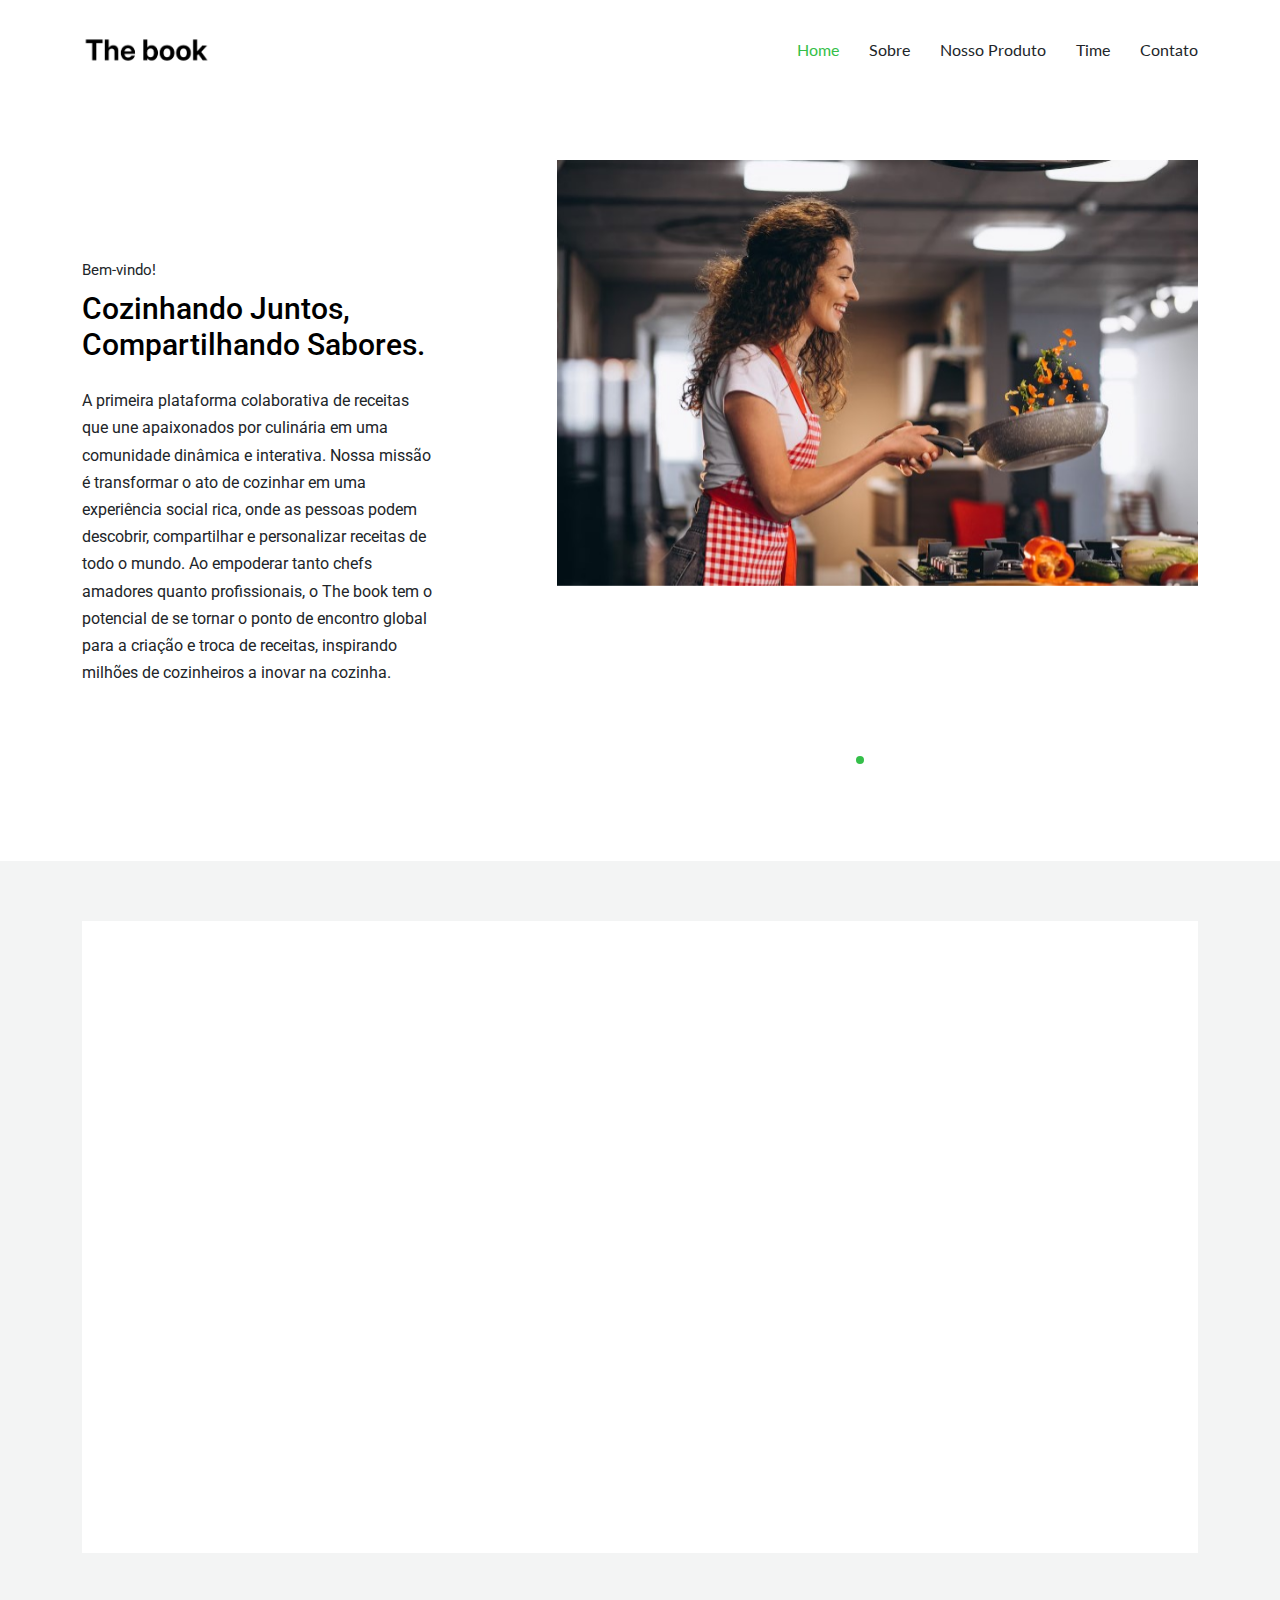
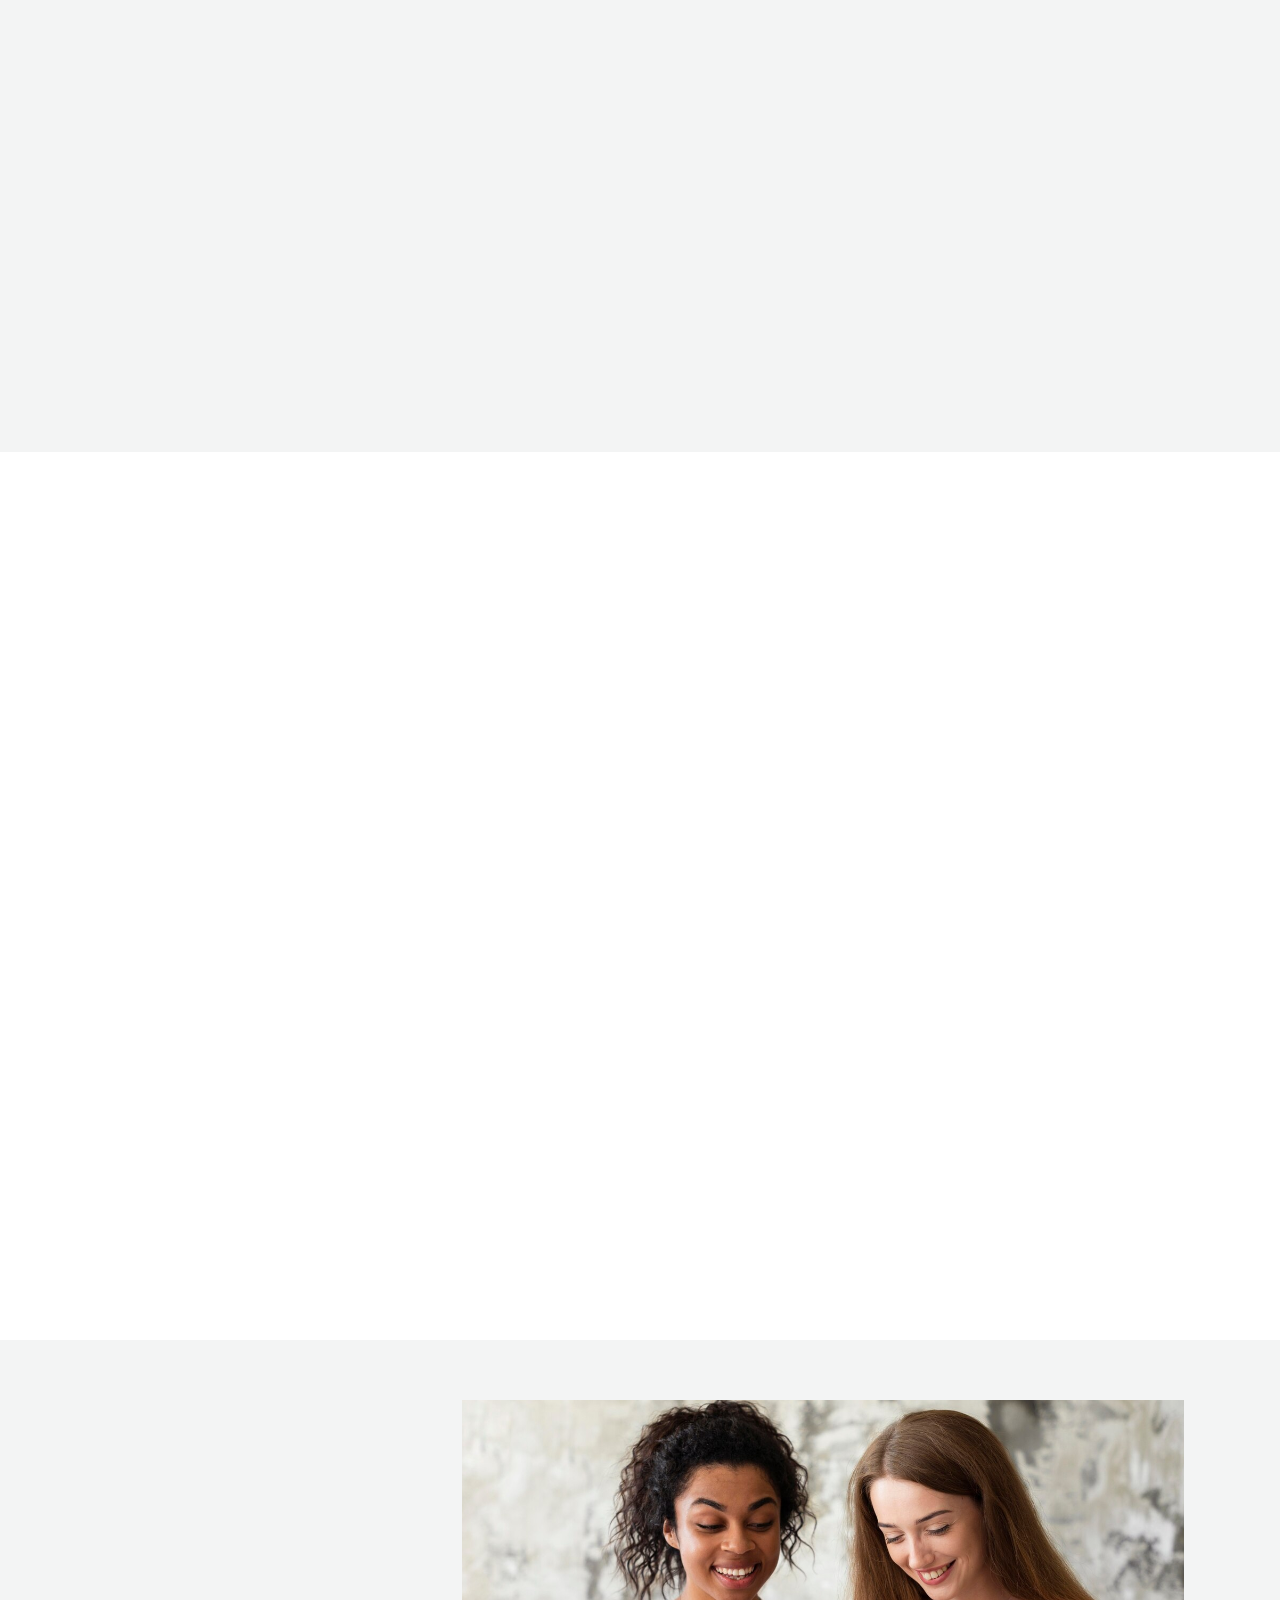
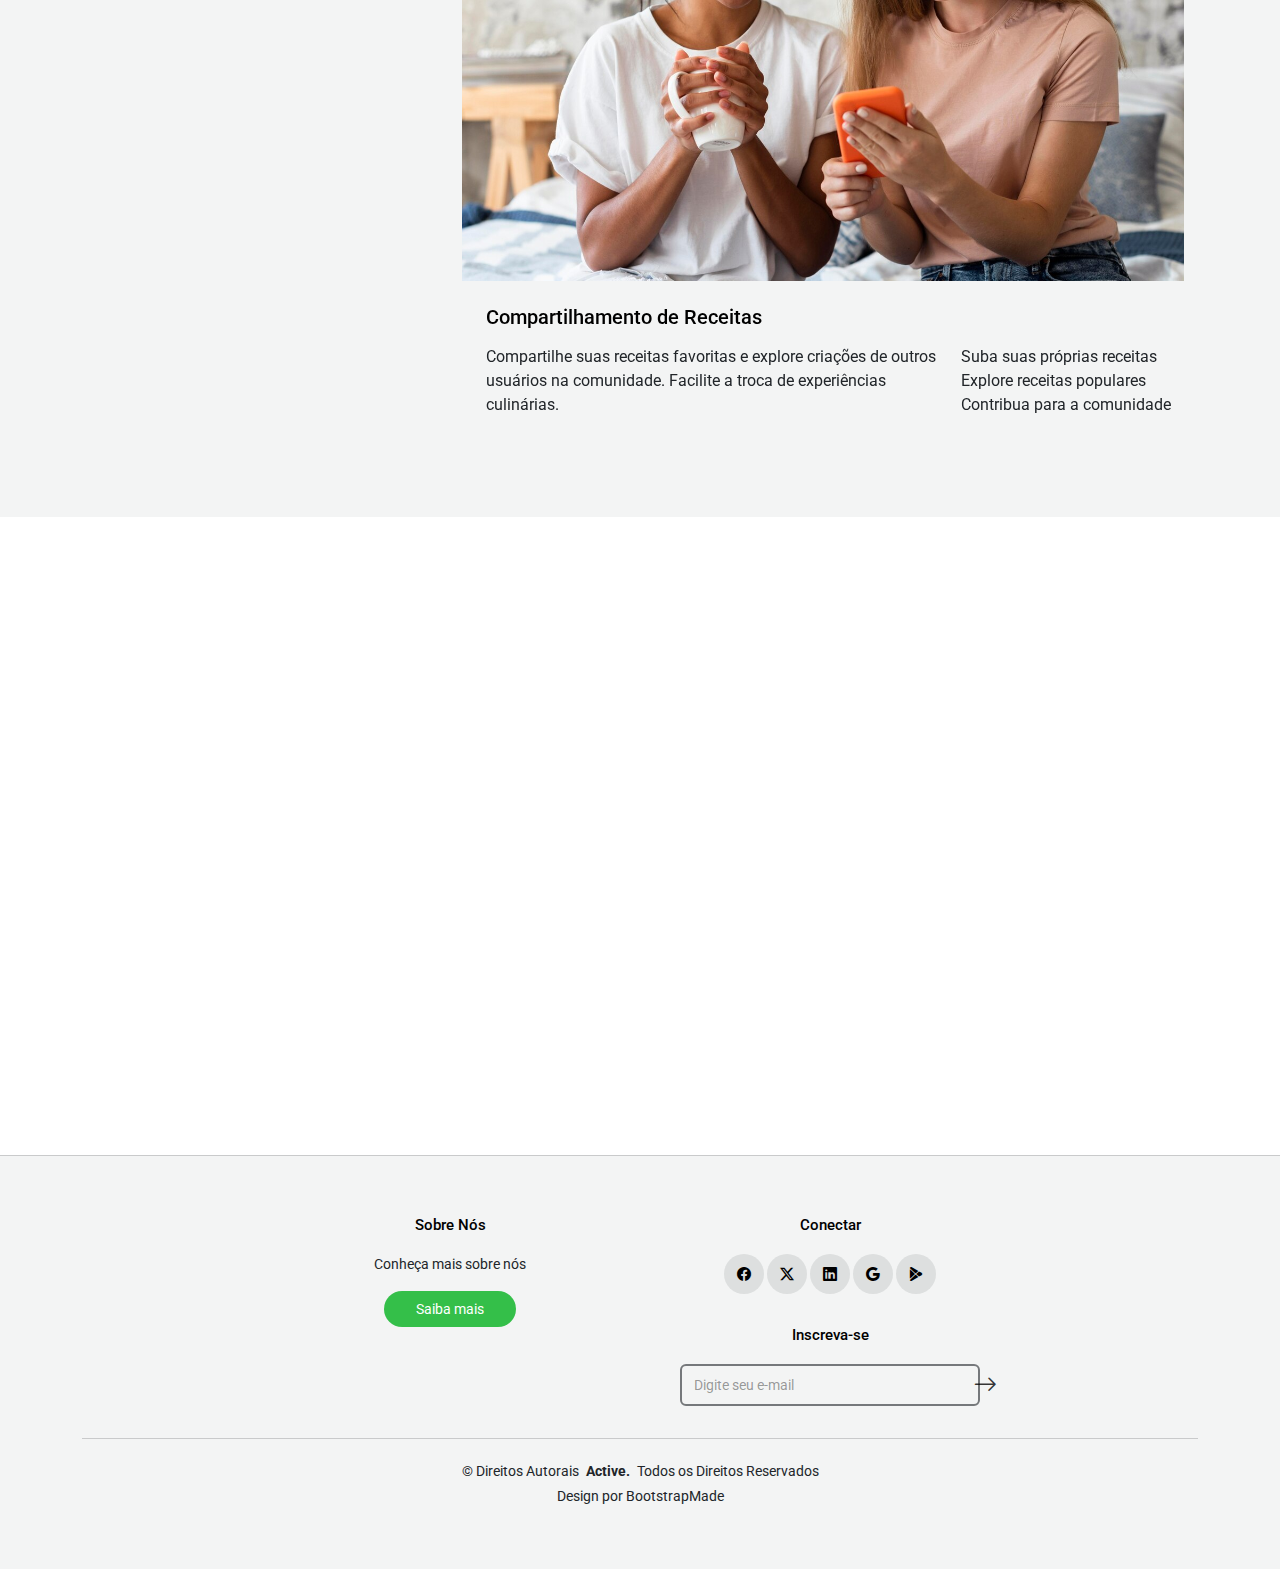
==== index.html @ a699384e "Primeira Versão" ====
<!DOCTYPE html>
<html lang="en">

<head>
  <meta charset="utf-8">
  <meta content="width=device-width, initial-scale=1.0" name="viewport">
  <title>Index - Active Bootstrap Template</title>
  <meta name="description" content="">
  <meta name="keywords" content="">

  <!-- Favicons -->
  <link href="assets/img/favicon.png" rel="icon">
  <link href="assets/img/apple-touch-icon.png" rel="apple-touch-icon">

  <!-- Fonts -->
  <link href="https://fonts.googleapis.com" rel="preconnect">
  <link href="https://fonts.gstatic.com" rel="preconnect" crossorigin>
  <link href="https://fonts.googleapis.com/css2?family=Roboto:ital,wght@0,100;0,300;0,400;0,500;0,700;0,900;1,100;1,300;1,400;1,500;1,700;1,900&family=Lato:ital,wght@0,100;0,300;0,400;0,700;0,900;1,100;1,300;1,400;1,700;1,900&display=swap" rel="stylesheet">

  <!-- Vendor CSS Files -->
  <link href="assets/vendor/bootstrap/css/bootstrap.min.css" rel="stylesheet">
  <link href="assets/vendor/bootstrap-icons/bootstrap-icons.css" rel="stylesheet">
  <link href="assets/vendor/aos/aos.css" rel="stylesheet">
  <link href="assets/vendor/swiper/swiper-bundle.min.css" rel="stylesheet">
  <link href="assets/vendor/glightbox/css/glightbox.min.css" rel="stylesheet">

  <!-- Main CSS File -->
  <link href="assets/css/main.css" rel="stylesheet">

  <!-- =======================================================
  * Template Name: Active
  * Template URL: https://bootstrapmade.com/active-bootstrap-website-template/
  * Updated: Aug 07 2024 with Bootstrap v5.3.3
  * Author: BootstrapMade.com
  * License: https://bootstrapmade.com/license/
  ======================================================== -->
</head>

<body class="index-page">

  <header id="header" class="header d-flex align-items-center sticky-top">
    <div class="container-fluid container-xl position-relative d-flex align-items-center justify-content-between">

      <a href="index.html" class="logo d-flex align-items-center">
        <!-- Uncomment the line below if you also wish to use an image logo -->
        <img src="assets/img/logo.png" alt="">
        <!-- <h1 class="sitename">The Book</h1> -->
      </a>

      <nav id="navmenu" class="navmenu">
        <ul>
          <li><a href="index.html" class="active">Home</a></li>
          <li><a href="about.html">Sobre</a></li>
          <li><a href="services.html">Nosso Produto</a></li>
          <!-- <li><a href="portfolio.html">Portfolio</a></li> -->
          <li><a href="team.html">Time</a></li>
          <!-- <li><a href="blog.html">Blog</a></li> -->
          <!-- <li class="dropdown"><a href="#"><span>Dropdown</span> <i class="bi bi-chevron-down toggle-dropdown"></i></a>
            <ul>
              <li><a href="#">Dropdown 1</a></li>
              <li class="dropdown"><a href="#"><span>Deep Dropdown</span> <i class="bi bi-chevron-down toggle-dropdown"></i></a>
                <ul>
                  <li><a href="#">Deep Dropdown 1</a></li>
                  <li><a href="#">Deep Dropdown 2</a></li>
                  <li><a href="#">Deep Dropdown 3</a></li>
                  <li><a href="#">Deep Dropdown 4</a></li>
                  <li><a href="#">Deep Dropdown 5</a></li>
                </ul>
              </li>
              <li><a href="#">Dropdown 2</a></li>
              <li><a href="#">Dropdown 3</a></li>
              <li><a href="#">Dropdown 4</a></li>
            </ul>
          </li> -->
          <li><a href="contact.html">Contato</a></li>
        </ul>
        <i class="mobile-nav-toggle d-xl-none bi bi-list"></i>
      </nav>

    </div>
  </header>

  <main class="main">

    <!-- About Section -->
    <section id="about" class="about section">

      <div class="container">
        <div class="row align-items-center justify-content-between">
          <div class="col-lg-7 mb-5 mb-lg-0 order-lg-2" data-aos="fade-up" data-aos-delay="400">
            <div class="swiper init-swiper">
              <script type="application/json" class="swiper-config">
                {
                  "loop": true,
                  "speed": 600,
                  "autoplay": {
                    "delay": 5000
                  },
                  "slidesPerView": "auto",
                  "pagination": {
                    "el": ".swiper-pagination",
                    "type": "bullets",
                    "clickable": true
                  },
                  "breakpoints": {
                    "320": {
                      "slidesPerView": 1,
                      "spaceBetween": 40
                    },
                    "1200": {
                      "slidesPerView": 1,
                      "spaceBetween": 1
                    }
                  }
                }
              </script>
              <div class="swiper-wrapper">
                <div class="swiper-slide">
                  <img src="assets/img/cozinha.jpg" alt="Image" class="img-fluid">
                </div>
                <div class="swiper-slide">
                  <img src="assets/img/cozinha3.jpg" alt="Image" class="img-fluid">
                </div>
                <div class="swiper-slide">
                  <img src="assets/img/app.jpg" alt="Image" class="img-fluid">
                </div>
              </div>
              <div class="swiper-pagination"></div>
            </div>
          </div>
          <div class="col-lg-4 order-lg-1">
            <span class="section-subtitle" data-aos="fade-up">Bem-vindo!</span>
            <h1 class="mb-4" data-aos="fade-up">
              Cozinhando Juntos, Compartilhando Sabores.
            </h1>
            <p data-aos="fade-up">
              A primeira plataforma colaborativa de receitas que une apaixonados por culinária em uma comunidade dinâmica e interativa. Nossa missão é transformar o ato de cozinhar em uma experiência social rica, onde as pessoas podem descobrir, compartilhar e personalizar receitas de todo o mundo. Ao empoderar tanto chefs amadores quanto profissionais, o The book tem o potencial de se tornar o ponto de encontro global para a criação e troca de receitas, inspirando milhões de cozinheiros a inovar na cozinha.
            </p>
            <!-- <p class="mt-5" data-aos="fade-up">
              <a href="#" class="btn btn-get-started">Get Started</a>
            </p> -->
          </div>
        </div>
      </div>
    </section><!-- /About Section -->

    <!-- About 2 Section -->
    <section id="about-2" class="about-2 section light-background">

      <div class="container">
        <div class="content">
          <div class="row justify-content-center">
            <div class="col-sm-12 col-md-5 col-lg-4 col-xl-4 order-lg-2 offset-xl-1 mb-4">
              <div class="img-wrap text-center text-md-left" data-aos="fade-up" data-aos-delay="100">
                <div class="img">
                  <img src="assets/img/comunidade.png" alt="circle image" class="img-fluid">
                </div>
              </div>
            </div>

            <div class="offset-md-0 offset-lg-1 col-sm-12 col-md-5 col-lg-5 col-xl-4" data-aos="fade-up">
              <div class="px-3">
                <span class="content-subtitle">Nossa Missão</span>
                <h2 class="content-title text-start">
                  Criar uma comunidade de amantes da culinária.
                </h2>
                <p class="lead">
                  Nossa missão é conectar pessoas para que possam compartilhar e descobrir receitas de forma colaborativa.
                </p>
                <p class="mb-5">
                  Queremos inspirar a criatividade na cozinha, promovendo a diversidade de sabores e culturas, e tornando a culinária uma experiência social acessível a todos. Cada receita conta uma história, e nosso objetivo é unir essas histórias em um único lugar.
                </p>
                <!-- <p>
                  <a href="#" class="btn-get-started">Get Started</a>
                </p> -->
              </div>
            </div>
          </div>
        </div>
      </div>
    </section><!-- /About 2 Section -->

<!-- Services Section -->
<section id="services" class="services section light-background">

  <div class="container">

          <!-- Section Title -->
      <div class="container section-title" data-aos="fade-up">
        <h2>Nossos Valores</h2>
      </div><!-- End Section Title -->
      <div class="row gy-4 justify-content-center">

          <div class="col-lg-3">
              <div class="services-item" data-aos="fade-up">
                  <div class="services-icon">
                      <i class="bi bi-people"></i> <!-- Ícone de comunidade -->
                  </div>
                  <div>
                      <h3>Comunidade Colaborativa</h3>
                      <p>Conecte-se com outros entusiastas da culinária para compartilhar receitas, dicas e experiências.</p>
                  </div>
              </div>
          </div>

          <div class="col-lg-3">
              <div class="services-item" data-aos="fade-up" data-aos-delay="100">
                  <div class="services-icon">
                      <i class="bi bi-globe"></i> <!-- Ícone de globalização -->
                  </div>
                  <div>
                      <h3>Acesso Global a Sabores</h3>
                      <p>Descubra receitas de diversas culturas e explore a culinária de todo o mundo.</p>
                  </div>
              </div>
          </div>

          <div class="col-lg-3">
              <div class="services-item" data-aos="fade-up" data-aos-delay="200">
                  <div class="services-icon">
                      <i class="bi bi-pencil-square"></i> <!-- Ícone de personalização -->
                  </div>
                  <div>
                      <h3>Personalização e Criatividade</h3>
                      <p>Adicione suas próprias variações às receitas e compartilhe suas criações únicas com a comunidade.</p>
                  </div>
              </div>
          </div>

          <div class="col-lg-3">
              <div class="services-item" data-aos="fade-up" data-aos-delay="300">
                  <div class="services-icon">
                      <i class="bi bi-lightbulb"></i> <!-- Ícone de facilidade -->
                  </div>
                  <div>
                      <h3>Facilidade e Acessibilidade</h3>
                      <p>Desfrute de ferramentas simples para encontrar, salvar e seguir receitas, seja você iniciante ou profissional.</p>
                  </div>
              </div>
          </div>

      </div>
  </div>
</section><!-- /Services Section -->


    <!-- Stats Section -->
    <!-- <section id="stats" class="stats section light-background"> -->
<!-- 
      <div class="container">

        <div class="row gy-4 justify-content-center">

          <div class="col-lg-5">
            <div class="images-overlap">
              <img src="assets/img/img_v_1.jpg" alt="student" class="img-fluid img-1" data-aos="fade-up">
            </div>
          </div>

          <div class="col-lg-4 ps-lg-5">
            <span class="content-subtitle">Why Us</span>
            <h2 class="content-title">Far far away Behind the Word Mountains</h2>
            <p class="lead">
              Far far away, behind the word mountains, far from the countries
              Vokalia and Consonantia.
            </p>
            <p class="mb-5">
              There live the blind texts. Separated they live in Bookmarksgrove
              right at the coast of the Semantics, a large language ocean.
            </p>
            <div class="row mb-5 count-numbers"> -->

              <!-- Start Stats Item -->
              <!-- <div class="col-4 counter" data-aos="fade-up" data-aos-delay="100">
                <span data-purecounter-separator="true" data-purecounter-start="0" data-purecounter-end="3919" data-purecounter-duration="1" class="purecounter number"></span>
                <span class="d-block">Coffee</span>
              </div> -->
              <!-- End Stats Item -->

              <!-- Start Stats Item -->
              <!-- <div class="col-4 counter" data-aos="fade-up" data-aos-delay="200">
                <span data-purecounter-separator="true" data-purecounter-start="0" data-purecounter-end="2831" data-purecounter-duration="1" class="purecounter number"></span>
                <span class="d-block">Codes</span>
              </div> -->
              <!-- End Stats Item -->

              <!-- Start Stats Item -->
              <!-- <div class="col-4 counter" data-aos="fade-up" data-aos-delay="300">
                <span data-purecounter-separator="true" data-purecounter-start="0" data-purecounter-end="1914" data-purecounter-duration="1" class="purecounter number"></span>
                <span class="d-block">Projects</span>
              </div> -->
              <!-- End Stats Item -->

            <!-- </div>
          </div>

        </div>

      </div>
    </section> -->
    
    <!-- /Stats Section -->

    <!-- Captação de Recursos Section -->
<section id="captacao-recursos" class="blog-posts section">
  <!-- Section Title -->
  <div class="container section-title" data-aos="fade-up">
    <p>Por que investir?</p>
    <h2>Vantagens de apoiar nosso projeto</h2>
  </div><!-- End Section Title -->

  <div class="container">
    <div class="row gy-4">
      <div class="col-md-6 col-lg-4">
        <div class="post-entry" data-aos="fade-up" data-aos-delay="100">
          <a href="#" class="thumb d-block">
            <img src="assets/img/receita2.jpg" alt="Investimento 1" class="img-fluid rounded">
          </a>

          <div class="post-content">
            <div class="meta">
              <a href="#" class="cat">Investimento</a> •
              <span class="date">Setembro 25, 2024</span>
            </div>
            <h3><a href="#">Impacto no mercado de receitas digitais</a></h3>
            <p>
              O mercado de culinária digital está em plena expansão. Com nossa plataforma inovadora, os investidores terão a oportunidade de fazer parte de um segmento que cresce a cada ano, conectando apaixonados por culinária de maneira única.
            </p>

            <!-- <div class="d-flex author align-items-center">
              <div class="pic">
                <img src="assets/img/team/team-3.jpg" alt="Autor 1" class="img-fluid rounded-circle">
              </div>
              <div class="author-name">
                <strong class="d-block">Equipe The book</strong>
                <span>Equipe de Desenvolvimento</span>
              </div>
            </div> -->
          </div>
        </div>
      </div>

      <div class="col-md-6 col-lg-4">
        <div class="post-entry" data-aos="fade-up" data-aos-delay="200">
          <a href="#" class="thumb d-block">
            <img src="assets/img/receita.jpg" alt="Investimento 2" class="img-fluid rounded">
          </a>

          <div class="post-content">
            <div class="meta">
              <a href="#" class="cat">Investimento</a> •
              <span class="date">Setembro 25, 2024</span>
            </div>
            <h3><a href="#">Modelo de receita escalável</a></h3>
            <p>
              Nosso modelo de negócios inclui assinaturas premium, publicidade e parcerias, oferecendo aos investidores várias fontes de receita e um grande potencial de retorno financeiro.
            </p>

            <!-- <div class="d-flex author align-items-center">
              <div class="pic">
                <img src="assets/img/team/team-2.jpg" alt="Autor 2" class="img-fluid rounded-circle">
              </div>
              <div class="author-name">
                <strong class="d-block">Equipe The book</strong>
                <span>Equipe de Negócios</span>
              </div>
            </div> -->
          </div>
        </div>
      </div>

      <div class="col-md-6 col-lg-4">
        <div class="post-entry" data-aos="fade-up" data-aos-delay="300">
          <a href="#" class="thumb d-block">
            <img src="assets/img/receita3.png" alt="Investimento 3" class="img-fluid rounded">
          </a>

          <div class="post-content">
            <div class="meta">
              <a href="#" class="cat">Investimento</a> •
              <span class="date">Setembro 25, 2024</span>
            </div>
            <h3><a href="#">Inovação e tecnologia a favor da gastronomia</a></h3>
            <p>
              A plataforma usa tecnologia avançada para proporcionar uma experiência intuitiva aos usuários. O investimento em inovação garante vantagem competitiva e potencial de disrupção no mercado.
            </p>

            <!-- <div class="d-flex author align-items-center">
              <div class="pic">
                <img src="assets/img/team/team-1.jpg" alt="Autor 3" class="img-fluid rounded-circle">
              </div>
              <div class="author-name">
                <strong class="d-block">Equipe The book</strong>
                <span>Equipe de Tecnologia</span>
              </div>
            </div> -->
          </div>
        </div>
      </div>
    </div>
  </div>
</section><!-- /Captação de Recursos Section -->


    <!-- Tabs Section -->
<section id="tabs" class="tabs section light-background">

  <div class="container">
    <div class="row gap-x-lg-4 justify-content-between">

      <div class="col-lg-4 js-custom-dots">
        <a href="#" class="service-item link horizontal d-flex active" data-aos="fade-left" data-aos-delay="0">
          <div class="service-icon color-1 mb-4">
            <i class="bi bi-book"></i>
          </div>
          <!-- /.icon -->
          <div class="service-contents">
            <h3>Compartilhamento de Receitas</h3>
            <p>
              Permita que os usuários compartilhem suas receitas favoritas com a comunidade.
            </p>
          </div>
          <!-- /.service-contents-->
        </a>
        <!-- /.service -->

        <a href="#" class="service-item link horizontal d-flex" data-aos="fade-left" data-aos-delay="100">
          <div class="service-icon color-2 mb-4">
            <i class="bi bi-search"></i>
          </div>
          <!-- /.icon -->
          <div class="service-contents">
            <h3>Pesquisa Avançada</h3>
            <p>
              Encontre receitas de acordo com ingredientes, categorias e preferências.
            </p>
          </div>
          <!-- /.service-contents-->
        </a>
        <!-- /.service -->

        <a href="#" class="service-item link horizontal d-flex" data-aos="fade-left" data-aos-delay="200">
          <div class="service-icon color-3 mb-4">
            <i class="bi bi-heart"></i>
          </div>
          <!-- /.icon -->
          <div class="service-contents">
            <h3>Favoritos</h3>
            <p>
              Salve suas receitas preferidas em um só lugar para fácil acesso.
            </p>
          </div>
          <!-- /.service-contents-->
        </a>
        <!-- /.service -->

        <a href="#" class="service-item link horizontal d-flex" data-aos="fade-left" data-aos-delay="300">
          <div class="service-icon color-4 mb-4">
            <i class="bi bi-chat-dots"></i>
          </div>
          <!-- /.icon -->
          <div class="service-contents">
            <h3>Comentários e Avaliações</h3>
            <p>
              Interaja com outros usuários através de comentários e avaliações de receitas.
            </p>
          </div>
          <!-- /.service-contents-->
        </a>
        <!-- /.service -->
      </div>

      <div class="col-lg-8">
        <div class="swiper init-swiper-tabs">
          <script type="application/json" class="swiper-config">
            {
              "loop": true,
              "speed": 600,
              "autoHeight": true,
              "autoplay": {
                "delay": 5000
              },
              "slidesPerView": "auto",
              "pagination": {
                "el": ".swiper-pagination",
                "type": "bullets",
                "clickable": true
              },
              "breakpoints": {
                "320": {
                  "slidesPerView": 1,
                  "spaceBetween": 40
                },
                "1200": {
                  "slidesPerView": 1,
                  "spaceBetween": 1
                }
              }
            }
          </script>
          <div class="swiper-wrapper">
            <div class="swiper-slide">
              <img src="assets/img/compartilhar.png" alt="Image" class="img-fluid">
              <div class="p-4">
                <h3 class="text-black h5 mb-3">Compartilhamento de Receitas</h3>
                <div class="row">
                  <div class="col-lg-8">
                    <p>
                      Compartilhe suas receitas favoritas e explore criações de outros usuários na comunidade. Facilite a troca de experiências culinárias.
                    </p>
                  </div>
                  <div class="col-lg-4">
                    <ul class="list-unstyled list-check">
                      <li>Suba suas próprias receitas</li>
                      <li>Explore receitas populares</li>
                      <li>Contribua para a comunidade</li>
                    </ul>
                  </div>
                </div>
              </div>
            </div>

            <div class="swiper-slide">
              <img src="assets/img/pesquisa.png" alt="Image" class="img-fluid">
              <div class="p-4">
                <h3 class="text-black h5 mb-3">Pesquisa Avançada</h3>
                <div class="row">
                  <div class="col-lg-8">
                    <p>
                      Com nossa busca refinada, encontre receitas de acordo com seus ingredientes disponíveis ou preferências alimentares.
                    </p>
                  </div>
                  <div class="col-lg-4">
                    <ul class="list-unstyled list-check">
                      <li>Filtre por ingredientes</li>
                      <li>Busque por categorias</li>
                      <li>Personalize suas buscas</li>
                    </ul>
                  </div>
                </div>
              </div>
            </div>

            <div class="swiper-slide">
              <img src="assets/img/favoritos.png" alt="Image" class="img-fluid">
              <div class="p-4">
                <h3 class="text-black h5 mb-3">Favoritos</h3>
                <div class="row">
                  <div class="col-lg-8">
                    <p>
                      Guarde suas receitas favoritas em um só lugar para acessá-las facilmente e revisitá-las sempre que quiser.
                    </p>
                  </div>
                  <div class="col-lg-4">
                    <ul class="list-unstyled list-check">
                      <li>Salve receitas</li>
                      <li>Organize em categorias</li>
                      <li>Acesse rapidamente</li>
                    </ul>
                  </div>
                </div>
              </div>
            </div>

            <div class="swiper-slide">
              <img src="assets/img/coment.png" alt="Image" class="img-fluid">
              <div class="p-4">
                <h3 class="text-black h5 mb-3">Comentários e Avaliações</h3>
                <div class="row">
                  <div class="col-lg-8">
                    <p>
                      Avalie e comente nas receitas que você experimentou, ajudando outros usuários a escolherem as melhores opções.
                    </p>
                  </div>
                  <div class="col-lg-4">
                    <ul class="list-unstyled list-check">
                      <li>Avalie as receitas</li>
                      <li>Escreva comentários</li>
                      <li>Interaja com a comunidade</li>
                    </ul>
                  </div>
                </div>
              </div>
            </div>

          </div>
        </div>
      </div>
    </div>
  </div>
</section><!-- /Tabs Section -->


    <!-- Services 2 Section -->
<section id="services-2" class="services-2 section">

  <div class="container">
    <div class="row justify-content-center" data-aos="fade-up">
      <div class="col-md-6 col-lg-4">
        <span class="content-subtitle">Nossas Fontes de Receita</span>
        <h2 class="content-title">
          Monetizando a experiência do The book
        </h2>
        <p class="lead">
          Através de várias estratégias de monetização, o The book oferece valor aos usuários enquanto gera receita sustentável.
        </p>
        <p class="mb-5">
          Nossa abordagem foca em tornar a experiência do usuário mais rica e acessível, sem comprometer a qualidade.
        </p>
        <!-- <p>
          <a href="#" class="btn btn-get-started">Saiba Mais</a>
        </p> -->
      </div>
      <div class="col-md-6 col-lg-6 ps-lg-5">
        <div class="row">
          <div class="col-6 col-sm-6 col-md-6 col-lg-6">
            <div class="services-item" data-aos="fade-up" data-aos-delay="">
              <div class="services-icon">
                <i class="bi bi-bag"></i>
              </div>
              <div>
                <h3>Assinaturas Premium</h3>
                <p>
                  Ofereça aos usuários acesso exclusivo a funcionalidades avançadas, como dicas de chefs e receitas exclusivas, através de planos mensais ou anuais.
                </p>
              </div>
            </div>
          </div>
          <div class="col-6 col-sm-6 col-md-6 col-lg-6">
            <div class="services-item" data-aos="fade-up" data-aos-delay="100">
              <div class="services-icon">
                <i class="bi bi-cash"></i>
              </div>
              <div>
                <h3>Publicidade Direcionada</h3>
                <p>
                  Integração de anúncios relevantes para os usuários, com foco em produtos alimentícios, utensílios de cozinha e mais.
                </p>
              </div>
            </div>
          </div>
          <div class="col-6 col-sm-6 col-md-6 col-lg-6">
            <div class="services-item" data-aos="fade-up" data-aos-delay="200">
              <div class="services-icon">
                <i class="bi bi-shop"></i>
              </div>
              <div>
                <h3>Parcerias com Marcas</h3>
                <p>
                  Criação de parcerias estratégicas com marcas do setor alimentício para promover produtos em receitas patrocinadas.
                </p>
              </div>
            </div>
          </div>

          <div class="col-6 col-sm-6 col-md-6 col-lg-6">
            <div class="services-item" data-aos="fade-up" data-aos-delay="300">
              <div class="services-icon">
                <i class="bi bi-cart"></i>
              </div>
              <div>
                <h3>E-commerce Integrado</h3>
                <p>
                  Venda de produtos como livros de receitas, utensílios de cozinha e ingredientes diretamente através da plataforma.
                </p>
              </div>
            </div>
          </div>
        </div>
      </div>
    </div>
  </div>
</section><!-- /Services 2 Section -->



  </main>

  <footer id="footer" class="footer light-background">
    <div class="container">
      <div class="row justify-content-center g-4">
        <!-- Seção Sobre Nós -->
        <div class="col-md-6 col-lg-4 mb-3 mb-md-0 text-center">
          <div class="widget">
            <h3 class="widget-heading">Sobre Nós</h3>
            <p class="mb-4">
              Conheça mais sobre nós
            </p>
            <p class="mb-0">
              <a href="about.html" class="btn-learn-more">Saiba mais</a>
            </p>
          </div>
        </div>
        
        <!-- Seção Conectar -->
        <div class="col-md-6 col-lg-4 mb-3 mb-md-0 text-center">
          <div class="widget">
            <h3 class="widget-heading">Conectar</h3>
            <ul class="list-unstyled social-icons light mb-3">
              <li><a href="#"><span class="bi bi-facebook"></span></a></li>
              <li><a href="#"><span class="bi bi-twitter-x"></span></a></li>
              <li><a href="#"><span class="bi bi-linkedin"></span></a></li>
              <li><a href="#"><span class="bi bi-google"></span></a></li>
              <li><a href="#"><span class="bi bi-google-play"></span></a></li>
            </ul>
          </div>
  
          <div class="widget">
            <div class="footer-subscribe">
              <h3 class="widget-heading">Inscreva-se</h3>
              <form action="forms/newsletter.php" method="post" class="php-email-form">
                <div class="mb-2 d-flex justify-content-center">
                  <input type="text" class="form-control" name="email" placeholder="Digite seu e-mail" style="max-width: 300px;">
                  <button type="submit" class="btn btn-link">
                    <span class="bi bi-arrow-right"></span>
                  </button>
                </div>
                <div class="loading">Carregando</div>
                <div class="error-message"></div>
                <div class="sent-message">
                  Sua solicitação de inscrição foi enviada. Obrigado!
                </div>
              </form>
            </div>
          </div>
        </div>
      </div>
  
      <!-- Seção de Direitos Autorais -->
      <div class="copyright d-flex flex-column align-items-center mt-4">
        <p>© <span>Direitos Autorais</span> <strong class="px-1 sitename">Active.</strong> <span>Todos os Direitos Reservados</span></p>
        <div class="credits">
          Design por <a href="https://bootstrapmade.com/">BootstrapMade</a>
        </div>
      </div>
    </div>
  </footer>
  
  

  <!-- Scroll Top -->
  <a href="#" id="scroll-top" class="scroll-top d-flex align-items-center justify-content-center"><i class="bi bi-arrow-up-short"></i></a>

  <!-- Preloader -->
  <div id="preloader"></div>

  <!-- Vendor JS Files -->
  <script src="assets/vendor/bootstrap/js/bootstrap.bundle.min.js"></script>
  <script src="assets/vendor/php-email-form/validate.js"></script>
  <script src="assets/vendor/aos/aos.js"></script>
  <script src="assets/vendor/swiper/swiper-bundle.min.js"></script>
  <script src="assets/vendor/purecounter/purecounter_vanilla.js"></script>
  <script src="assets/vendor/glightbox/js/glightbox.min.js"></script>
  <script src="assets/vendor/imagesloaded/imagesloaded.pkgd.min.js"></script>
  <script src="assets/vendor/isotope-layout/isotope.pkgd.min.js"></script>

  <!-- Main JS File -->
  <script src="assets/js/main.js"></script>

</body>

</html>
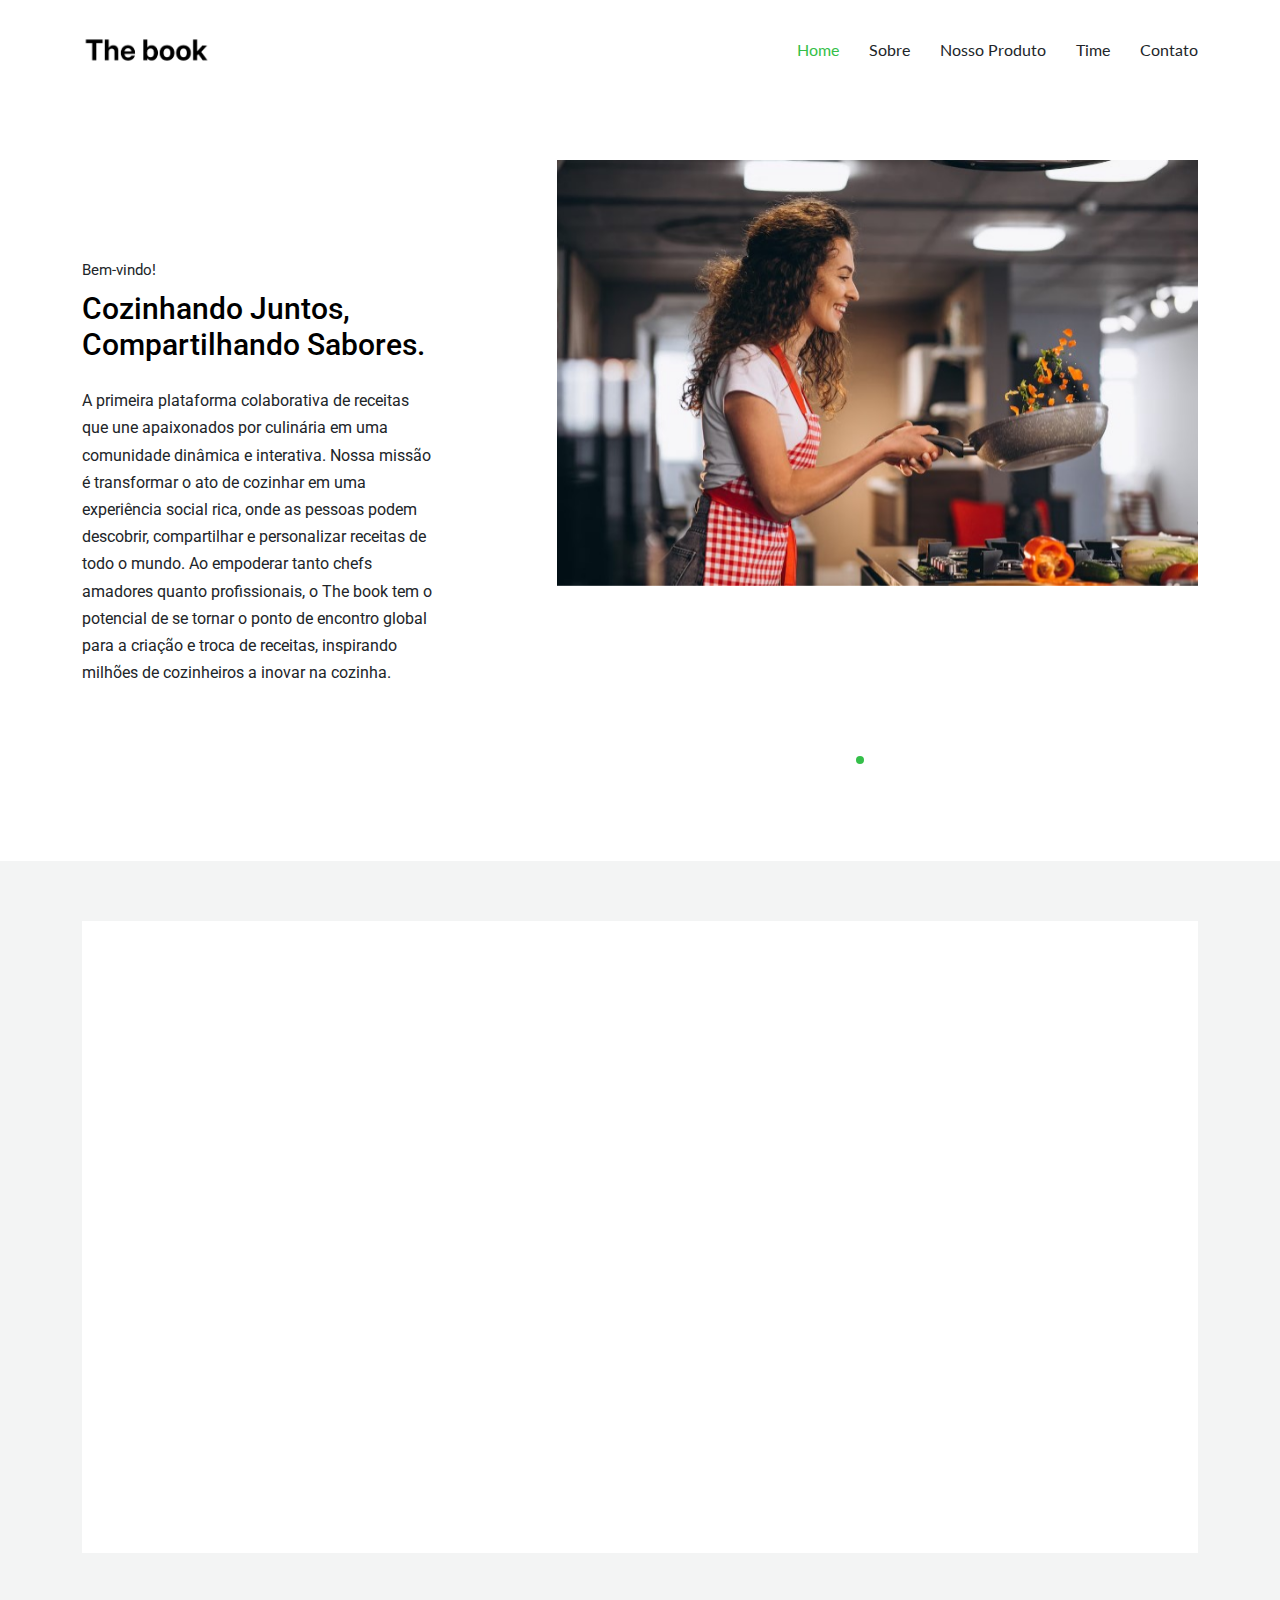
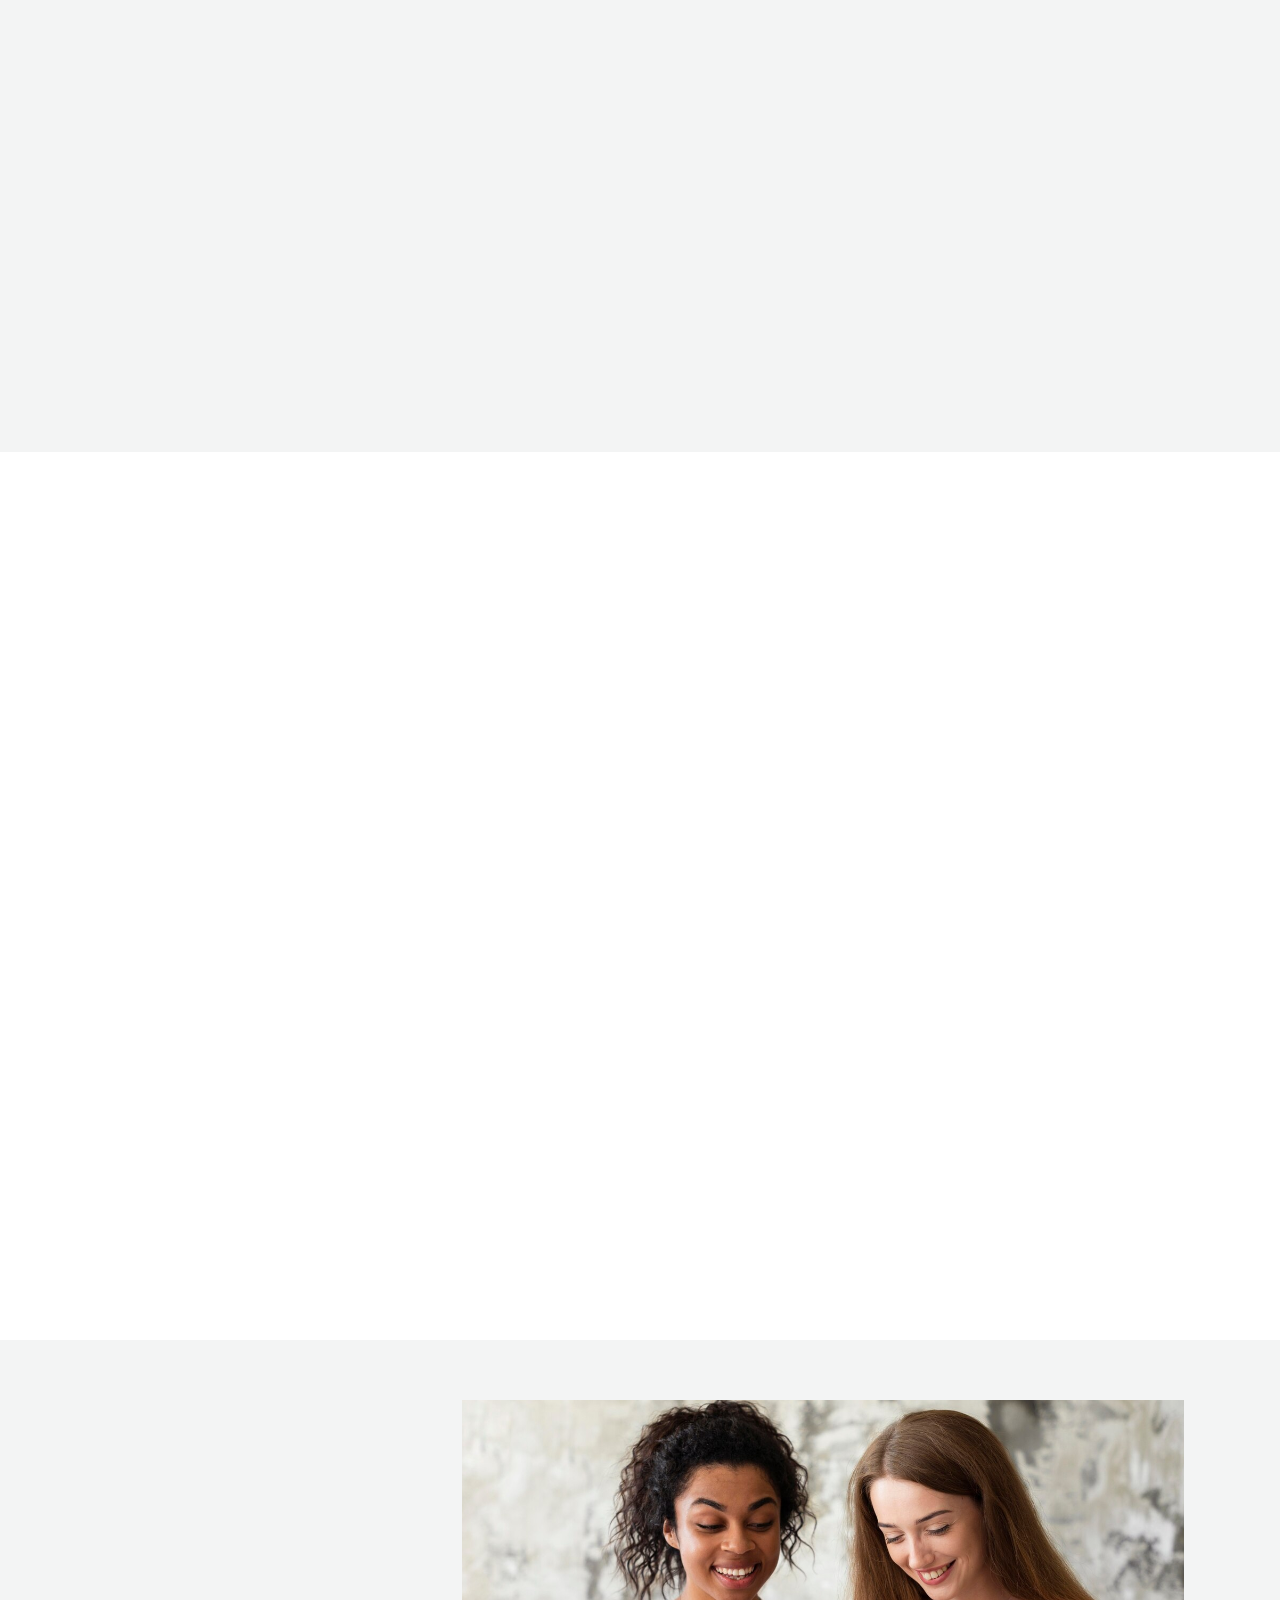
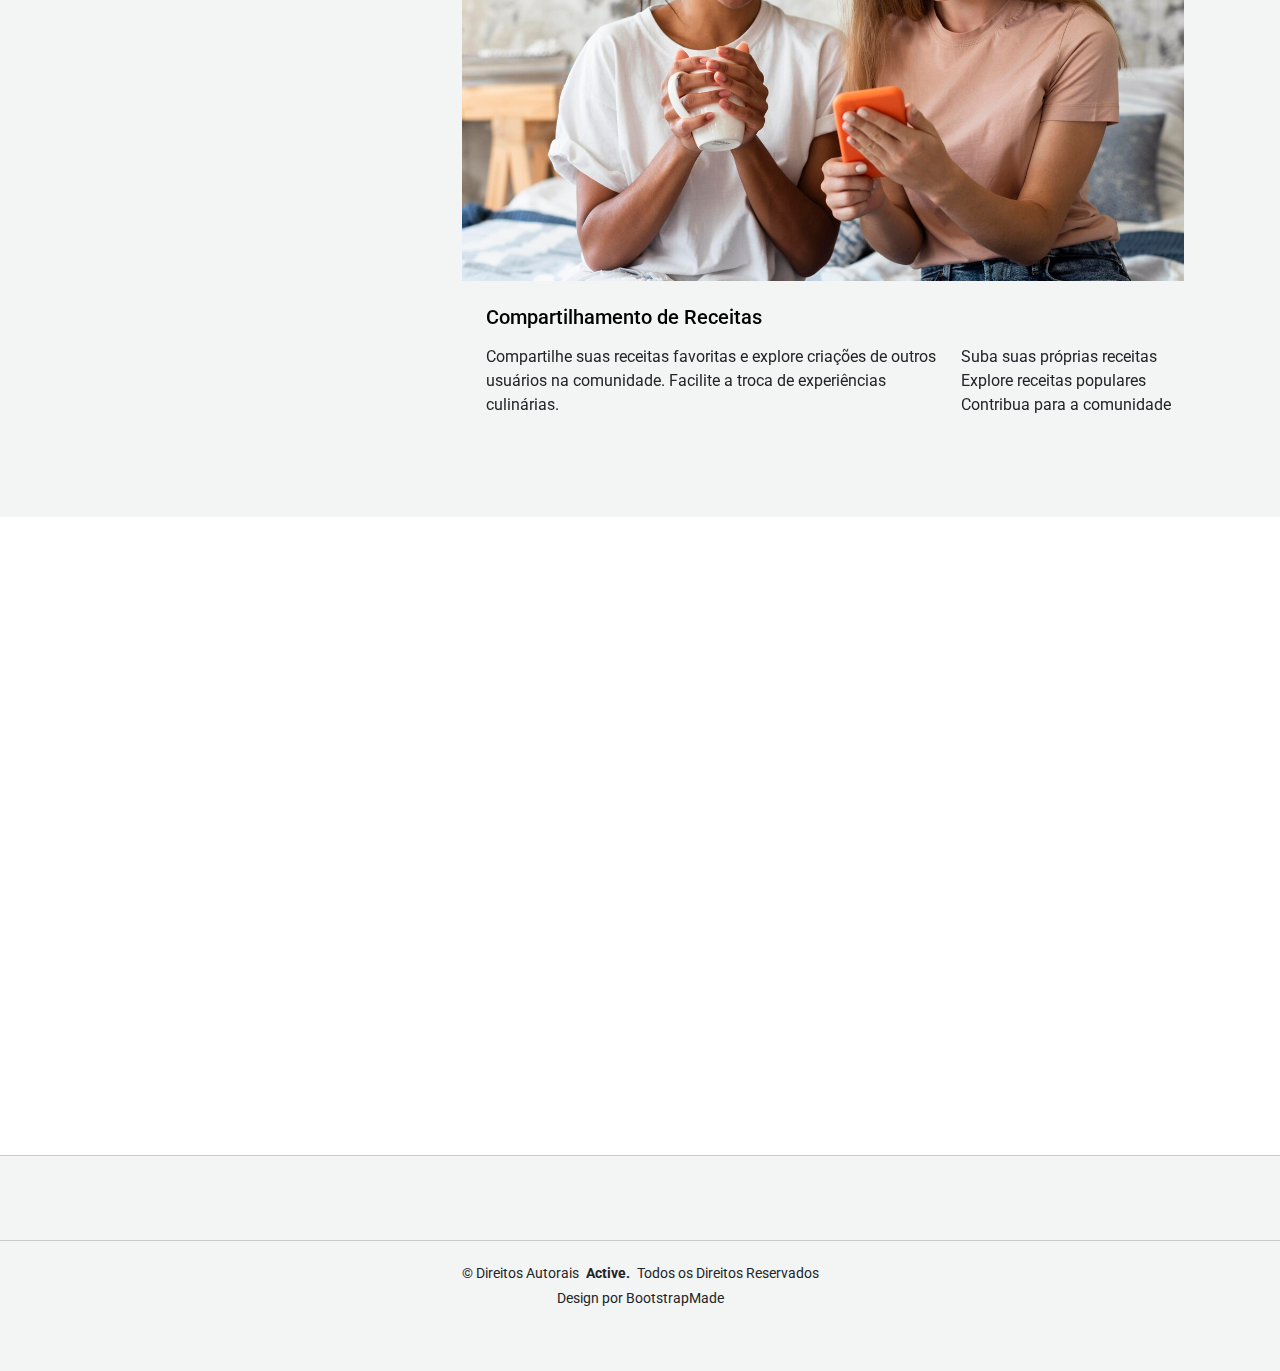
==== commit 46087327: "alteracao professor" ====
--- a/index.html
+++ b/index.html
@@ -680,7 +680,7 @@
     <div class="container">
       <div class="row justify-content-center g-4">
         <!-- Seção Sobre Nós -->
-        <div class="col-md-6 col-lg-4 mb-3 mb-md-0 text-center">
+        <!-- <div class="col-md-6 col-lg-4 mb-3 mb-md-0 text-center">
           <div class="widget">
             <h3 class="widget-heading">Sobre Nós</h3>
             <p class="mb-4">
@@ -690,10 +690,10 @@
               <a href="about.html" class="btn-learn-more">Saiba mais</a>
             </p>
           </div>
-        </div>
+        </div> -->
         
         <!-- Seção Conectar -->
-        <div class="col-md-6 col-lg-4 mb-3 mb-md-0 text-center">
+        <!-- <div class="col-md-6 col-lg-4 mb-3 mb-md-0 text-center">
           <div class="widget">
             <h3 class="widget-heading">Conectar</h3>
             <ul class="list-unstyled social-icons light mb-3">
@@ -703,10 +703,10 @@
               <li><a href="#"><span class="bi bi-google"></span></a></li>
               <li><a href="#"><span class="bi bi-google-play"></span></a></li>
             </ul>
-          </div>
+          </div> -->
   
           <div class="widget">
-            <div class="footer-subscribe">
+            <!-- <div class="footer-subscribe">
               <h3 class="widget-heading">Inscreva-se</h3>
               <form action="forms/newsletter.php" method="post" class="php-email-form">
                 <div class="mb-2 d-flex justify-content-center">
@@ -721,7 +721,7 @@
                   Sua solicitação de inscrição foi enviada. Obrigado!
                 </div>
               </form>
-            </div>
+            </div> -->
           </div>
         </div>
       </div>
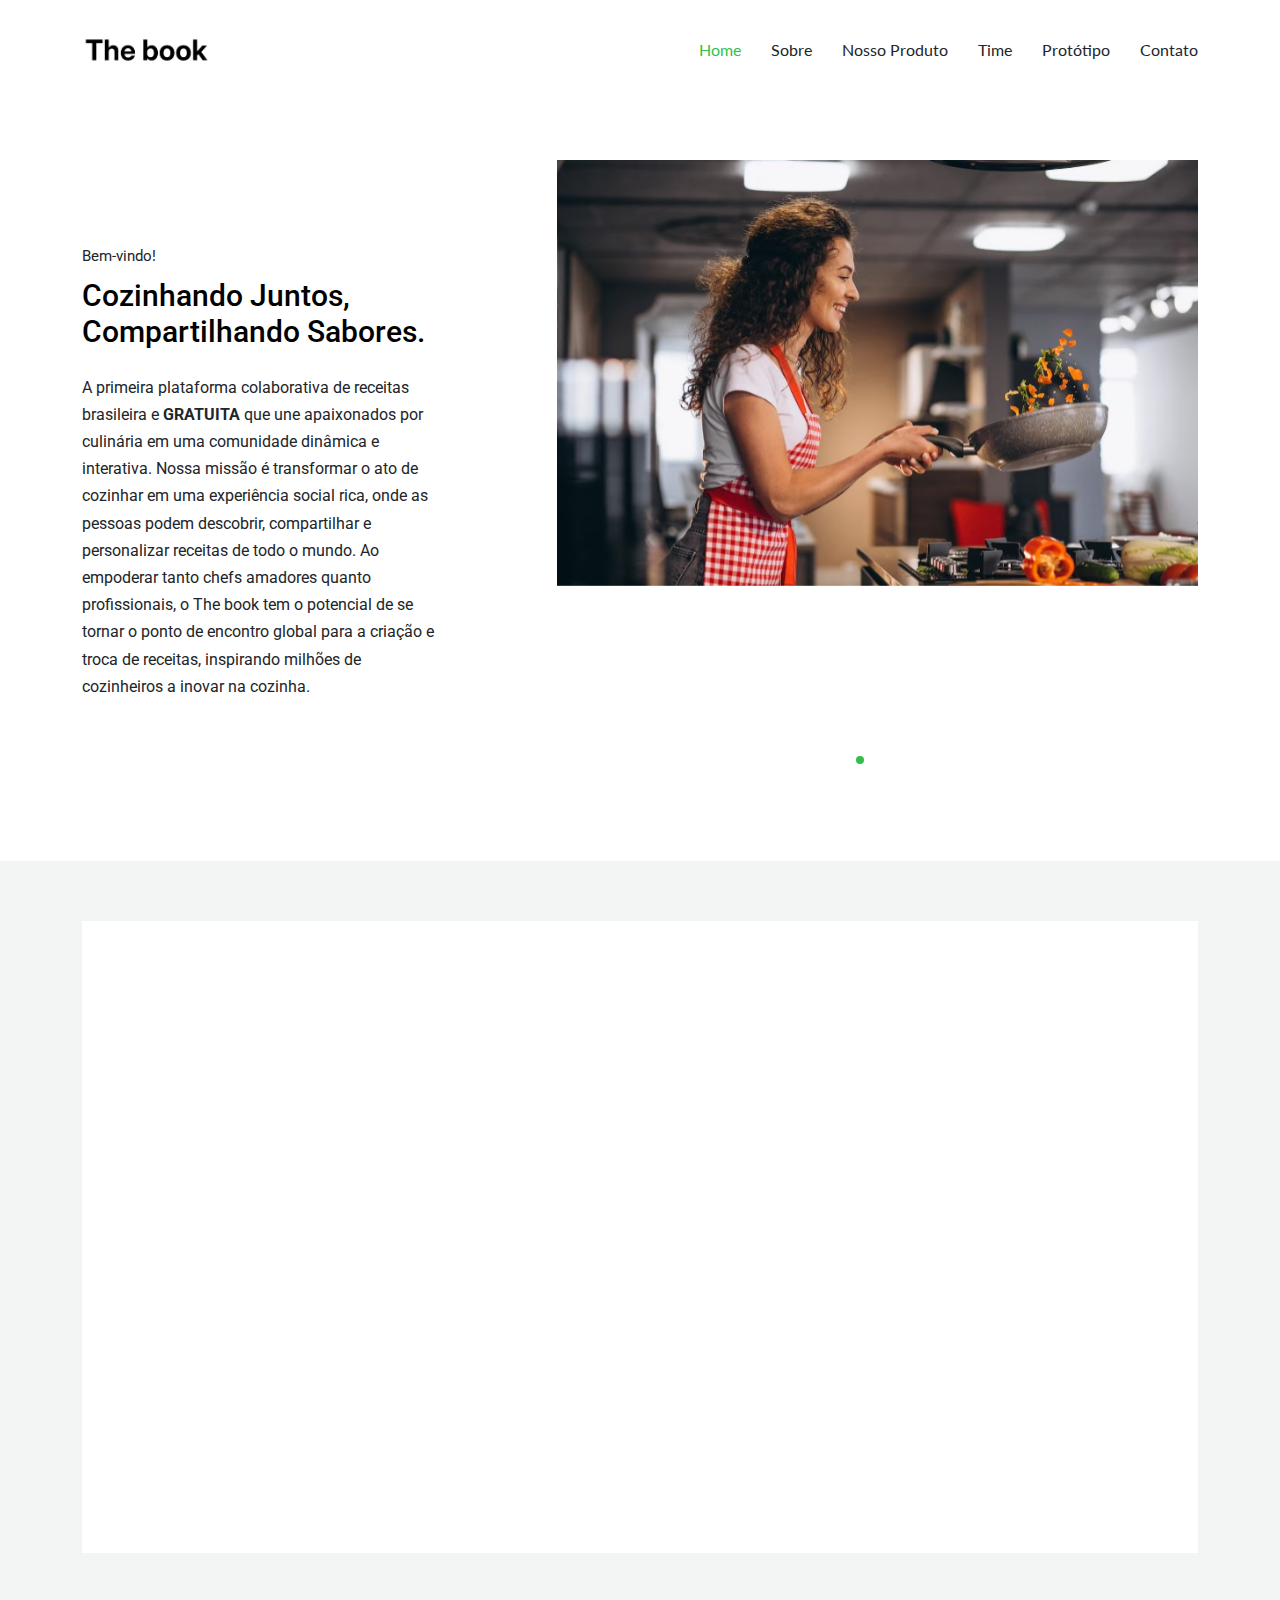
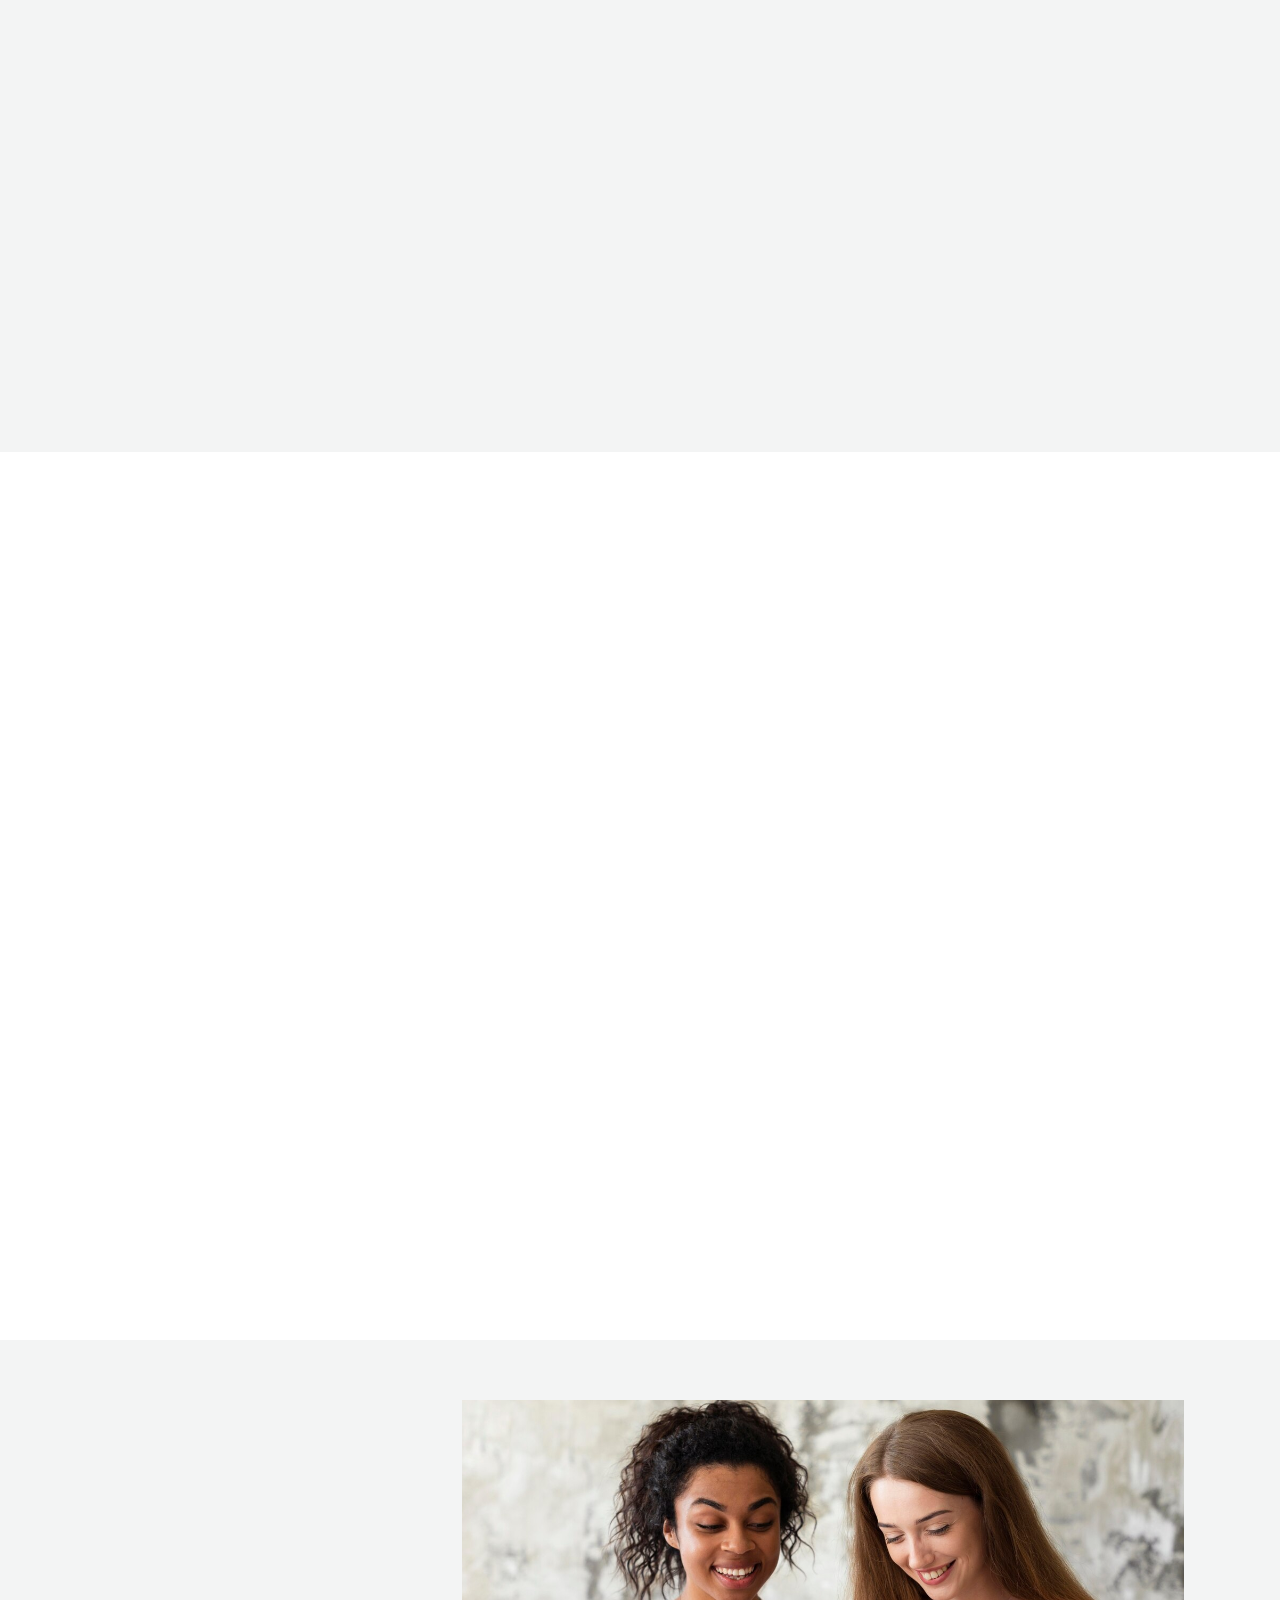
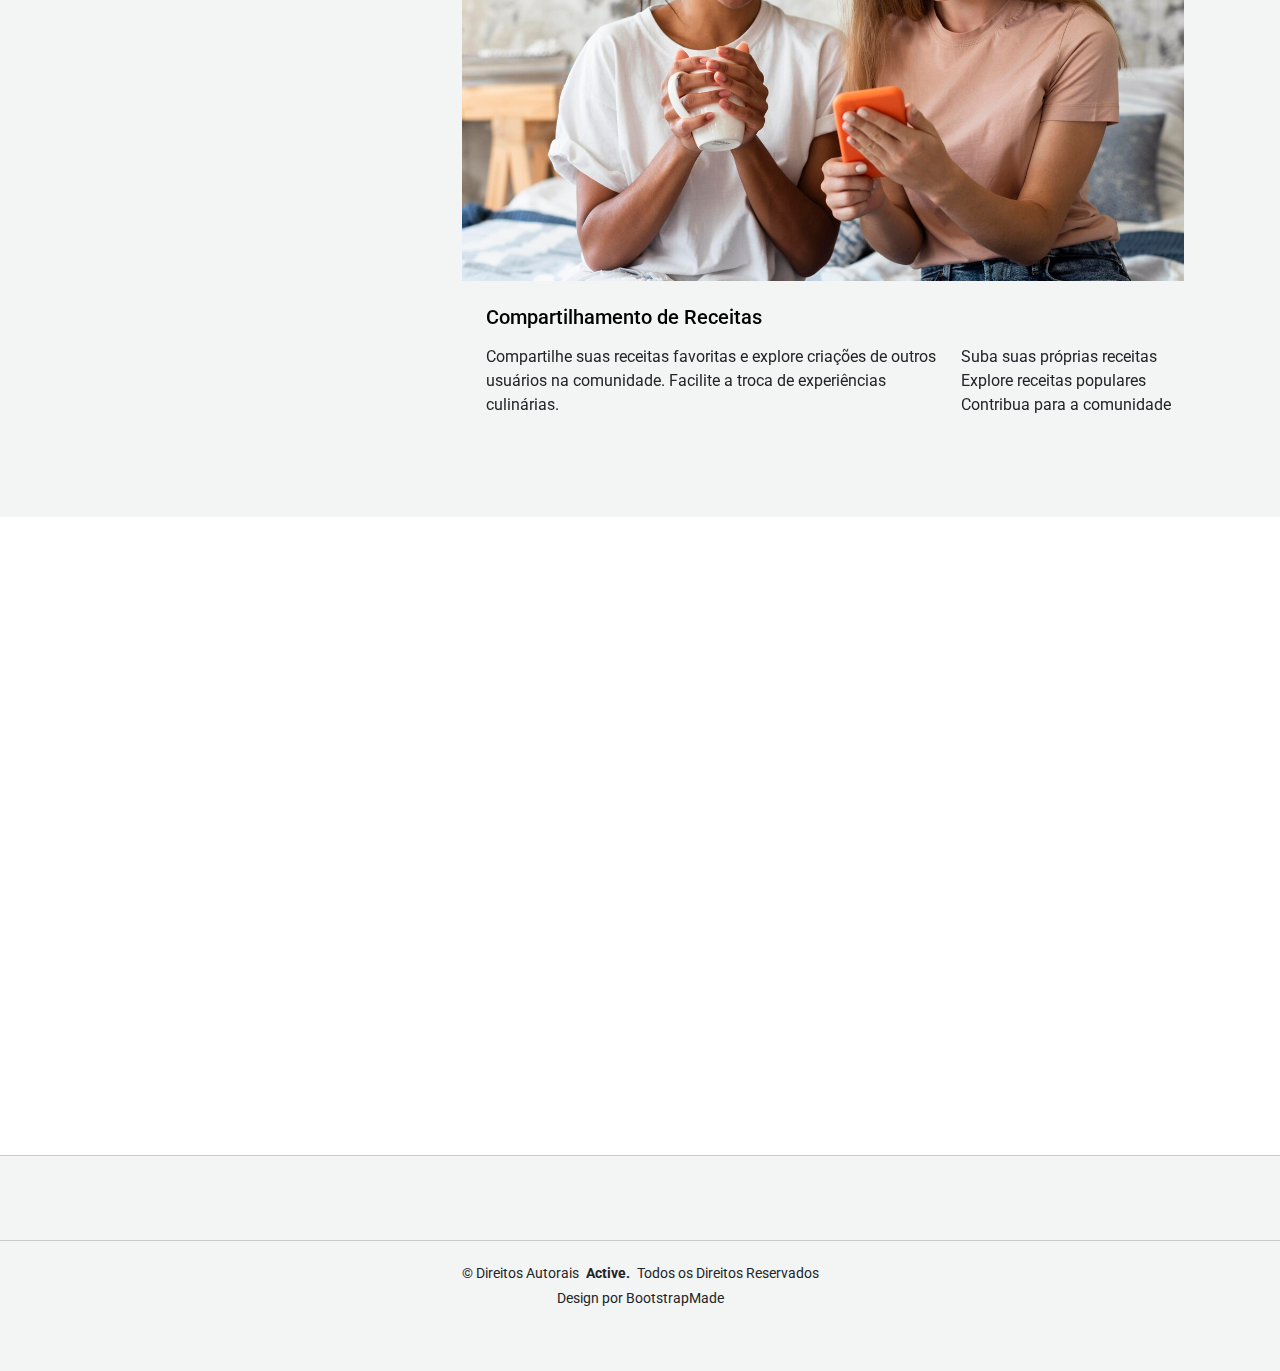
==== commit 0ce6ea25: "atualizacao_preco_add_prototpo" ====
--- a/index.html
+++ b/index.html
@@ -72,6 +72,7 @@
               <li><a href="#">Dropdown 4</a></li>
             </ul>
           </li> -->
+          <li><a href="https://www.figma.com/proto/4JEtyjzMH4UanCsVSwbmLg/The-Book?node-id=1-118&node-type=canvas&t=PgamrGBwio6nXZez-1&scaling=min-zoom&content-scaling=fixed&page-id=0%3A1&starting-point-node-id=1%3A118">Protótipo</a></li>
           <li><a href="contact.html">Contato</a></li>
         </ul>
         <i class="mobile-nav-toggle d-xl-none bi bi-list"></i>
@@ -134,7 +135,7 @@
               Cozinhando Juntos, Compartilhando Sabores.
             </h1>
             <p data-aos="fade-up">
-              A primeira plataforma colaborativa de receitas que une apaixonados por culinária em uma comunidade dinâmica e interativa. Nossa missão é transformar o ato de cozinhar em uma experiência social rica, onde as pessoas podem descobrir, compartilhar e personalizar receitas de todo o mundo. Ao empoderar tanto chefs amadores quanto profissionais, o The book tem o potencial de se tornar o ponto de encontro global para a criação e troca de receitas, inspirando milhões de cozinheiros a inovar na cozinha.
+              A primeira plataforma colaborativa de receitas brasileira e <b>GRATUITA</b> que une apaixonados por culinária em uma comunidade dinâmica e interativa. Nossa missão é transformar o ato de cozinhar em uma experiência social rica, onde as pessoas podem descobrir, compartilhar e personalizar receitas de todo o mundo. Ao empoderar tanto chefs amadores quanto profissionais, o The book tem o potencial de se tornar o ponto de encontro global para a criação e troca de receitas, inspirando milhões de cozinheiros a inovar na cozinha.
             </p>
             <!-- <p class="mt-5" data-aos="fade-up">
               <a href="#" class="btn btn-get-started">Get Started</a>
@@ -605,7 +606,7 @@
           Através de várias estratégias de monetização, o The book oferece valor aos usuários enquanto gera receita sustentável.
         </p>
         <p class="mb-5">
-          Nossa abordagem foca em tornar a experiência do usuário mais rica e acessível, sem comprometer a qualidade.
+          Nossa abordagem foca em tornar a experiência do usuário mais rica e acessível, sem comprometer a qualidade e de acesso <b>GRATUITO</b> as suas principais funções.
         </p>
         <!-- <p>
           <a href="#" class="btn btn-get-started">Saiba Mais</a>
@@ -619,7 +620,7 @@
                 <i class="bi bi-bag"></i>
               </div>
               <div>
-                <h3>Assinaturas Premium</h3>
+                <h3>Assinaturas Premium R$ 15</h3>
                 <p>
                   Ofereça aos usuários acesso exclusivo a funcionalidades avançadas, como dicas de chefs e receitas exclusivas, através de planos mensais ou anuais.
                 </p>
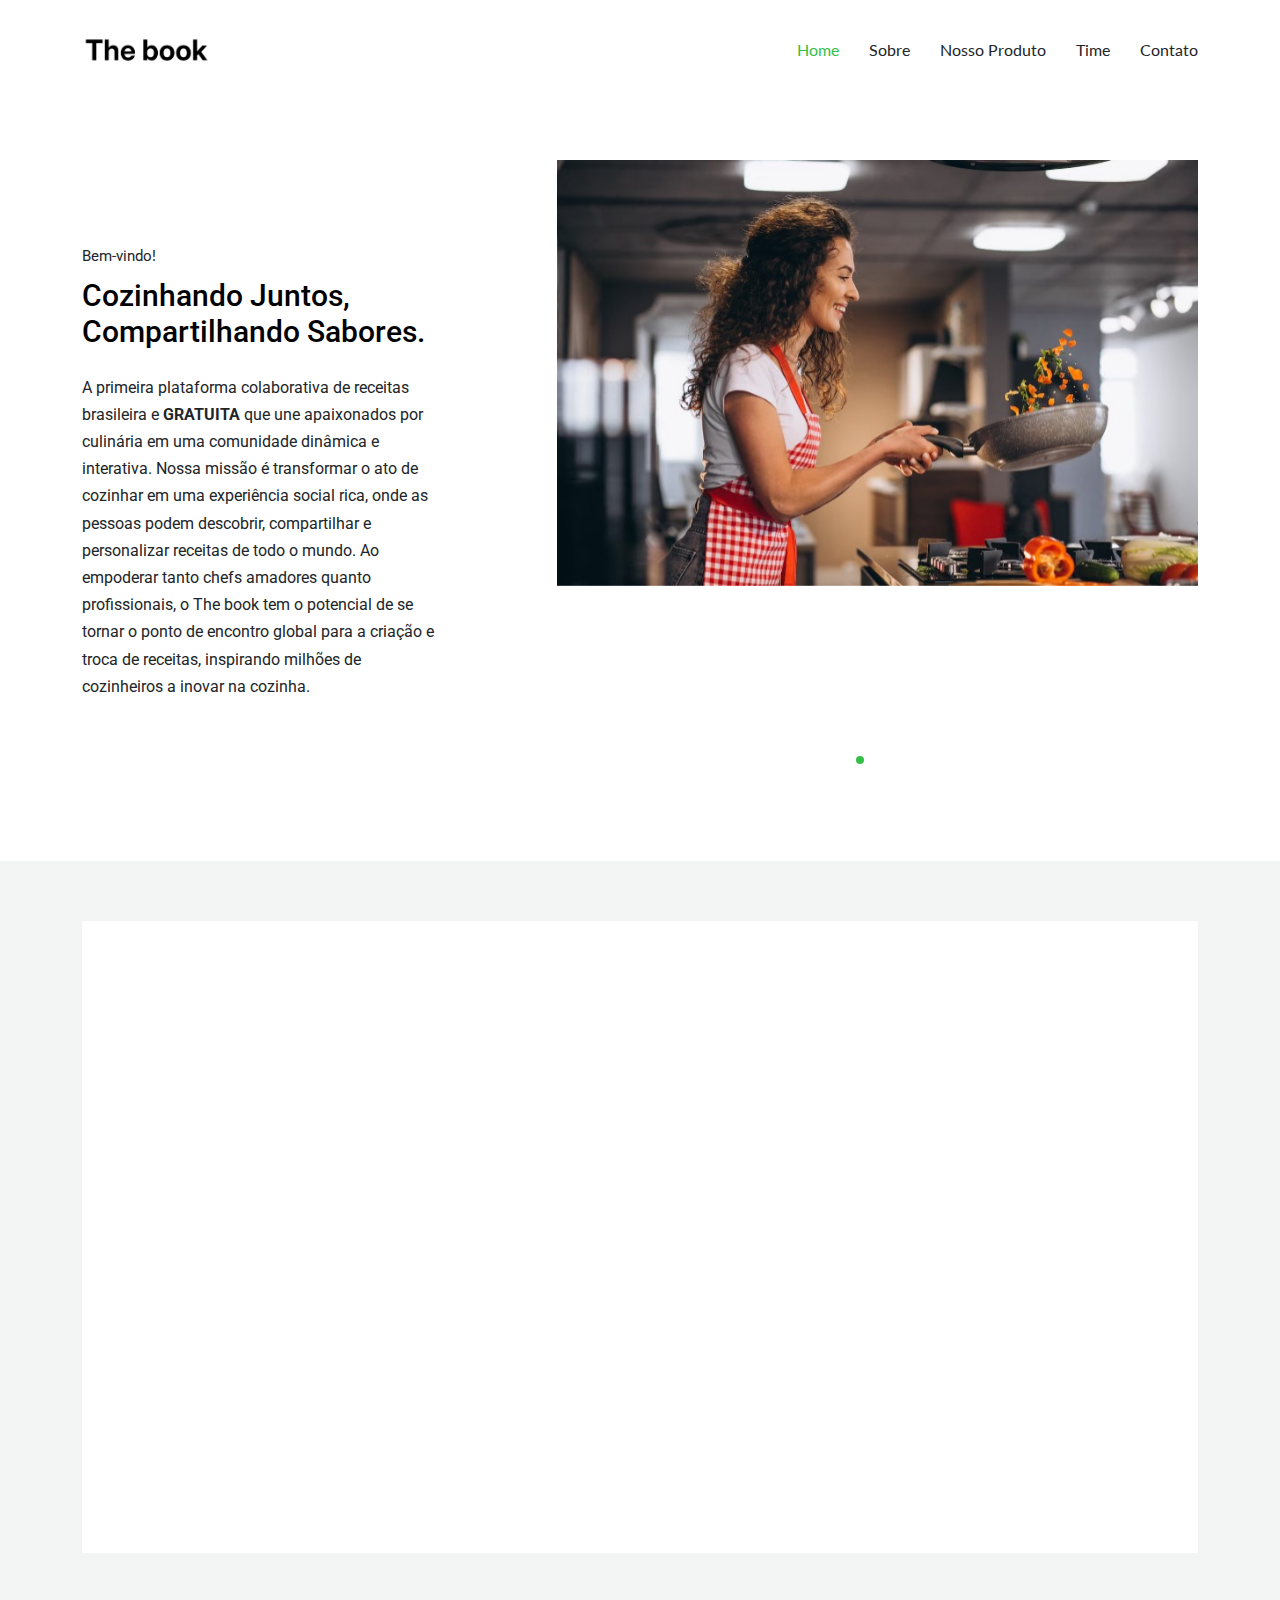
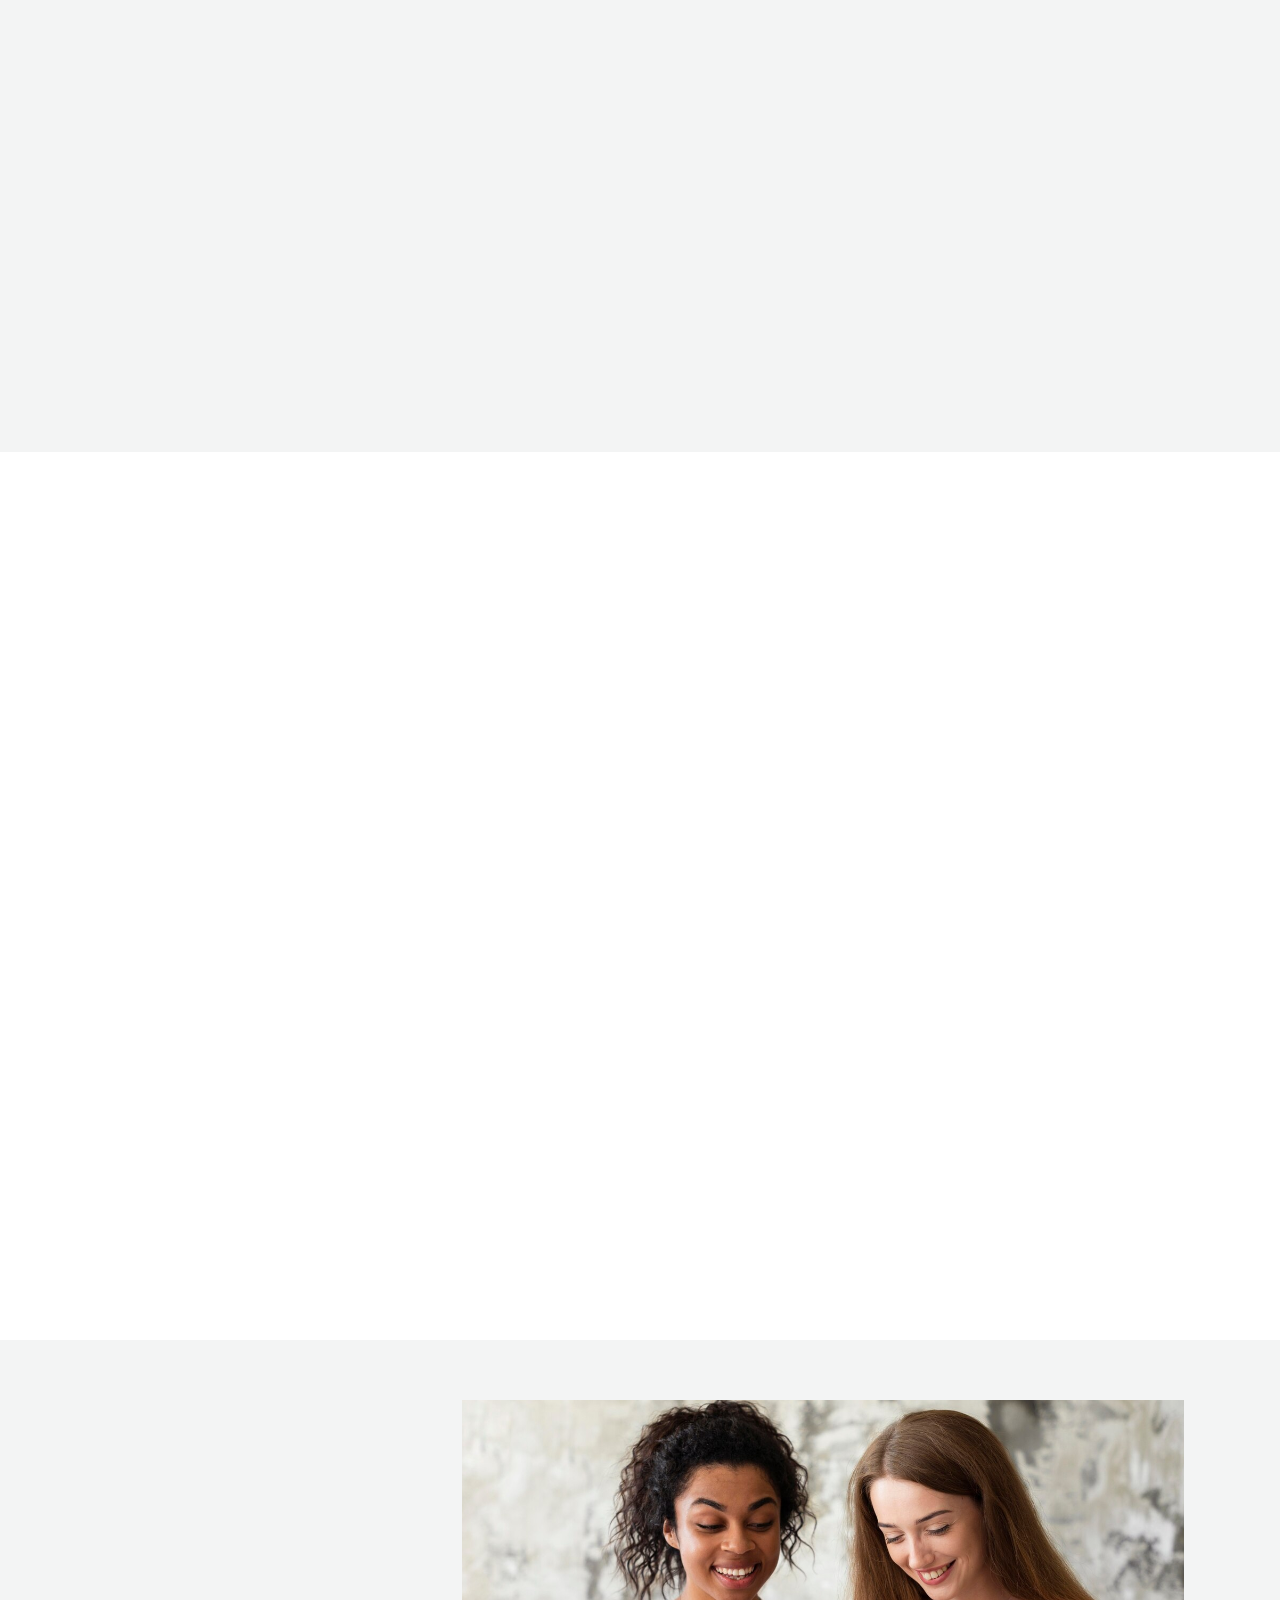
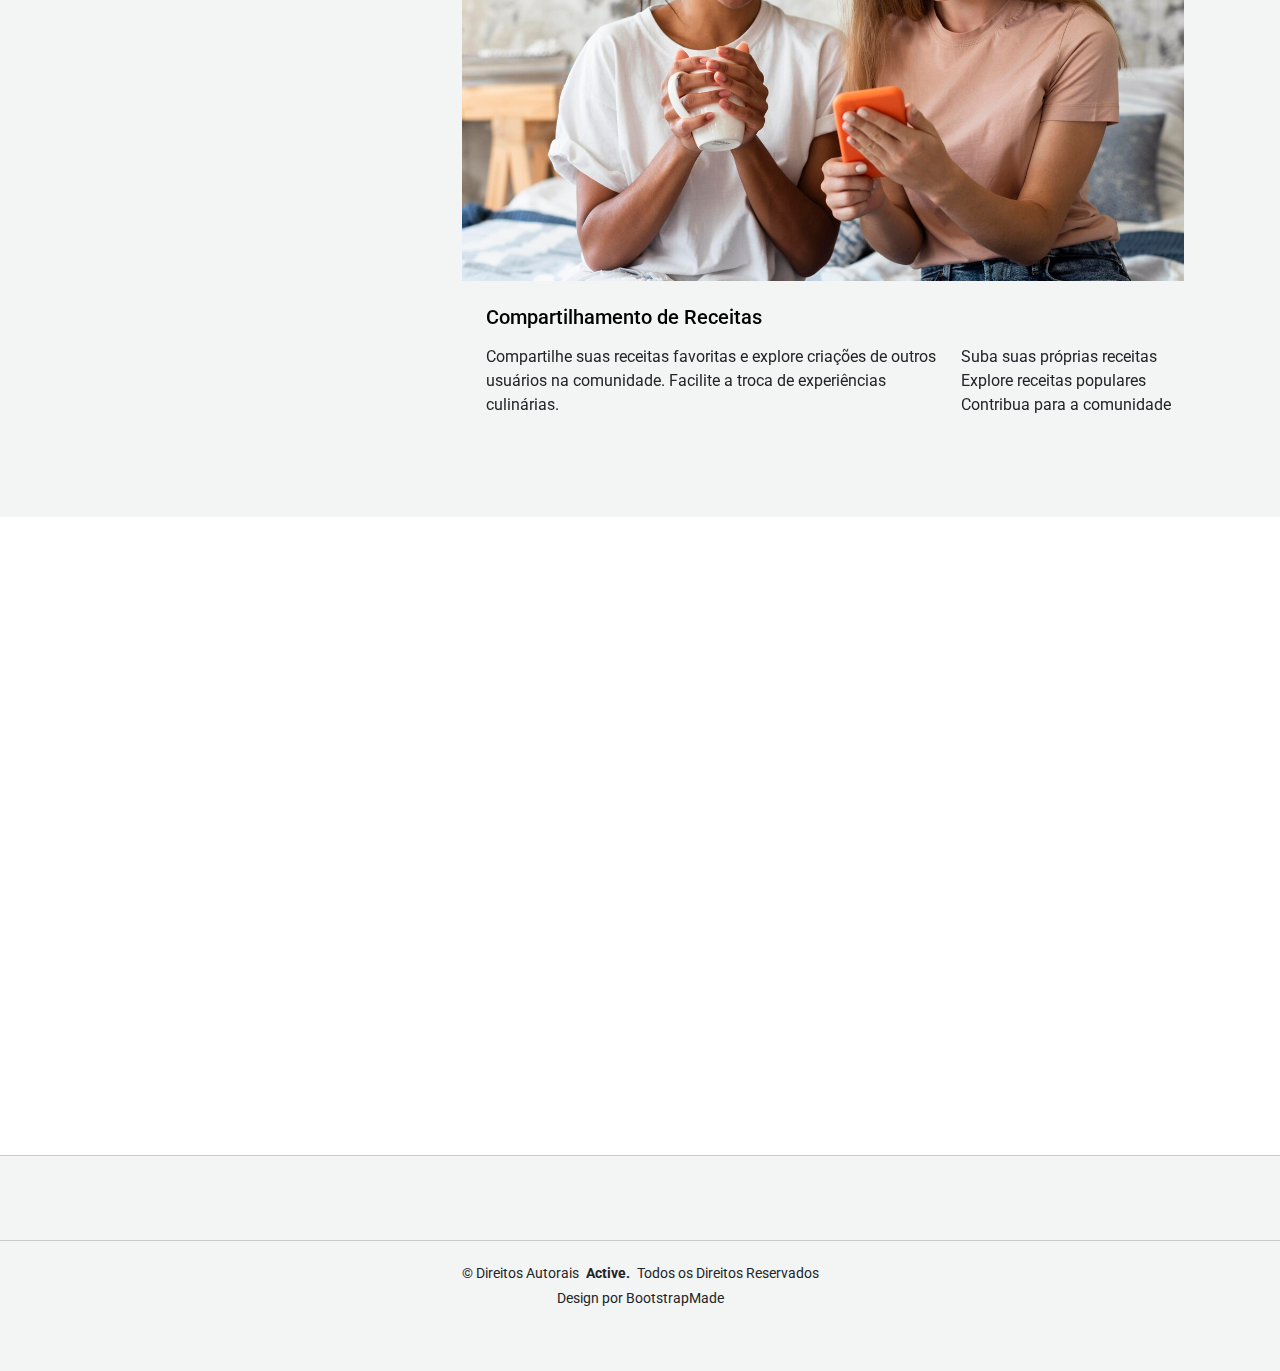
==== commit e5f042dc: "Correcao valores" ====
--- a/index.html
+++ b/index.html
@@ -72,7 +72,7 @@
               <li><a href="#">Dropdown 4</a></li>
             </ul>
           </li> -->
-          <li><a href="https://www.figma.com/proto/4JEtyjzMH4UanCsVSwbmLg/The-Book?node-id=1-118&node-type=canvas&t=PgamrGBwio6nXZez-1&scaling=min-zoom&content-scaling=fixed&page-id=0%3A1&starting-point-node-id=1%3A118">Protótipo</a></li>
+          <!-- <li><a href="https://www.figma.com/proto/4JEtyjzMH4UanCsVSwbmLg/The-Book?node-id=1-118&node-type=canvas&t=PgamrGBwio6nXZez-1&scaling=min-zoom&content-scaling=fixed&page-id=0%3A1&starting-point-node-id=1%3A118">Protótipo</a></li> -->
           <li><a href="contact.html">Contato</a></li>
         </ul>
         <i class="mobile-nav-toggle d-xl-none bi bi-list"></i>
@@ -620,7 +620,7 @@
                 <i class="bi bi-bag"></i>
               </div>
               <div>
-                <h3>Assinaturas Premium R$ 15</h3>
+                <h3>Assinaturas Premium R$ 4,99</h3>
                 <p>
                   Ofereça aos usuários acesso exclusivo a funcionalidades avançadas, como dicas de chefs e receitas exclusivas, através de planos mensais ou anuais.
                 </p>
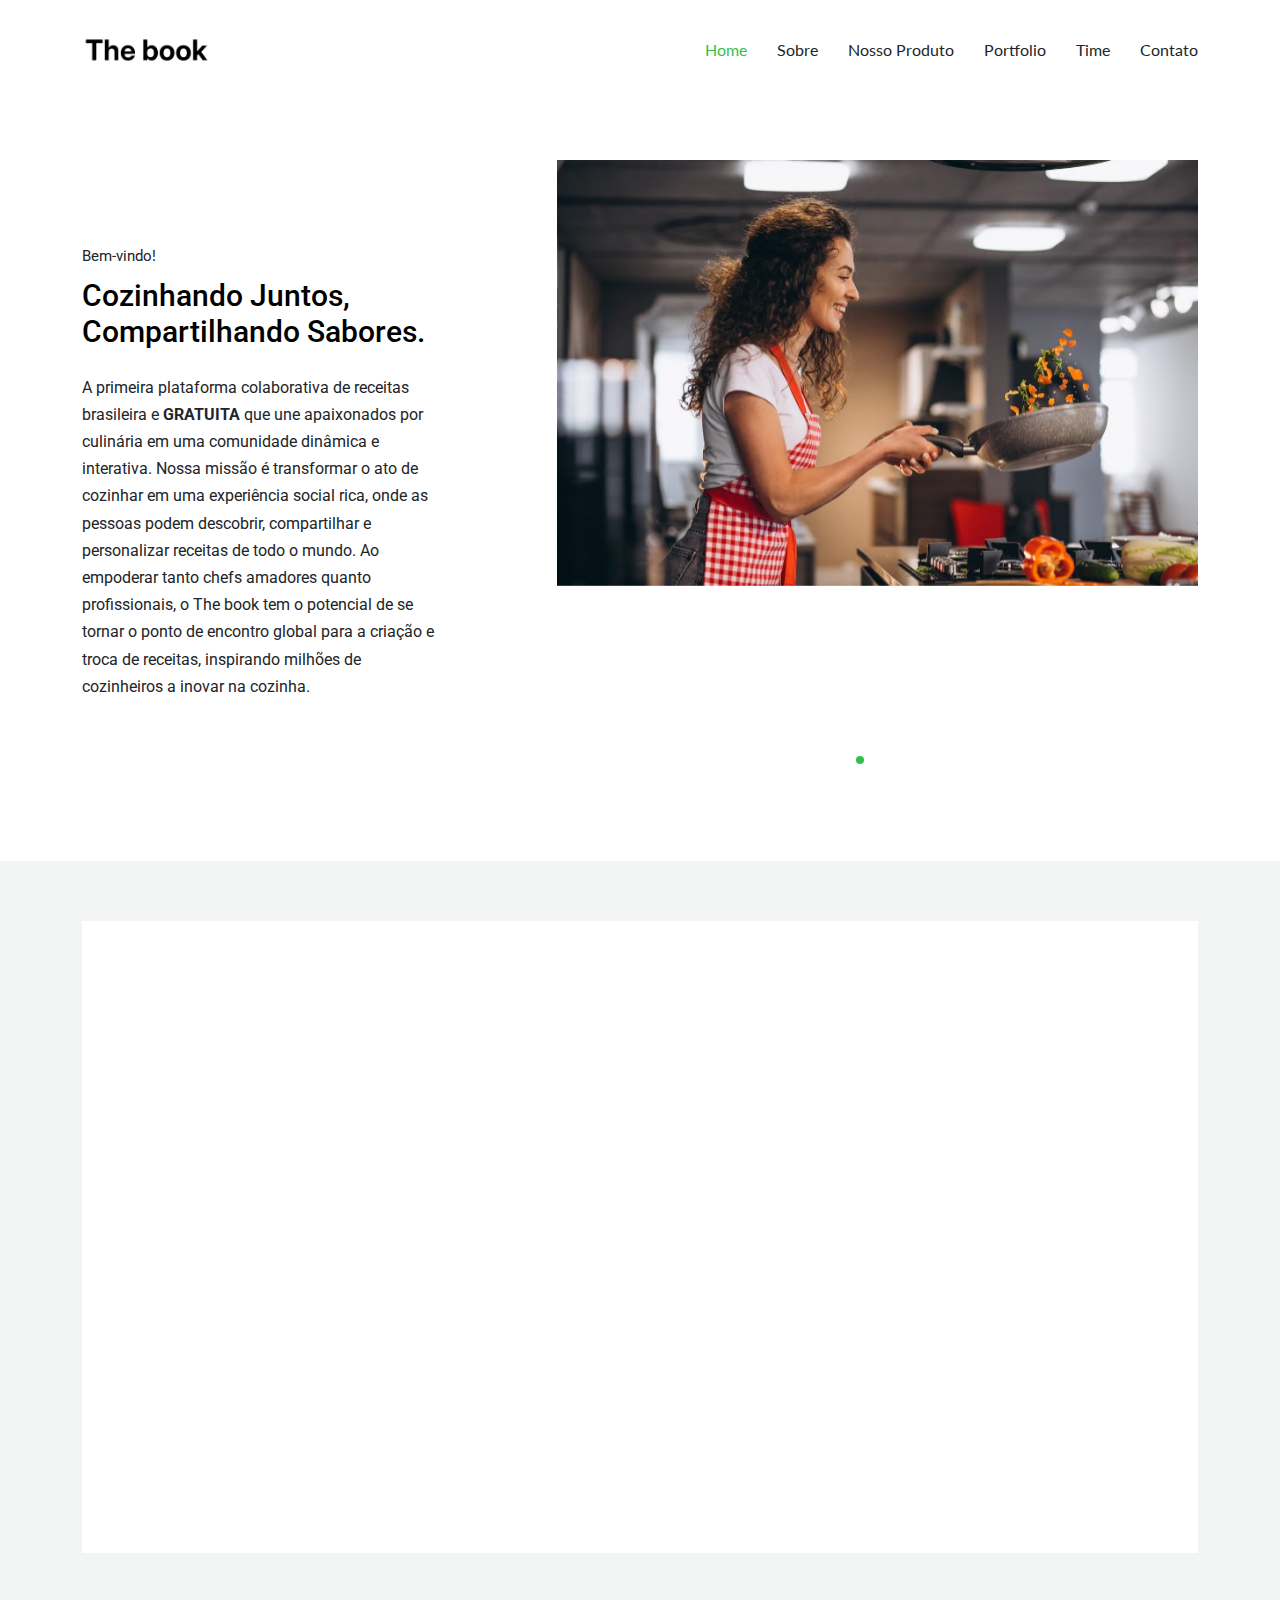
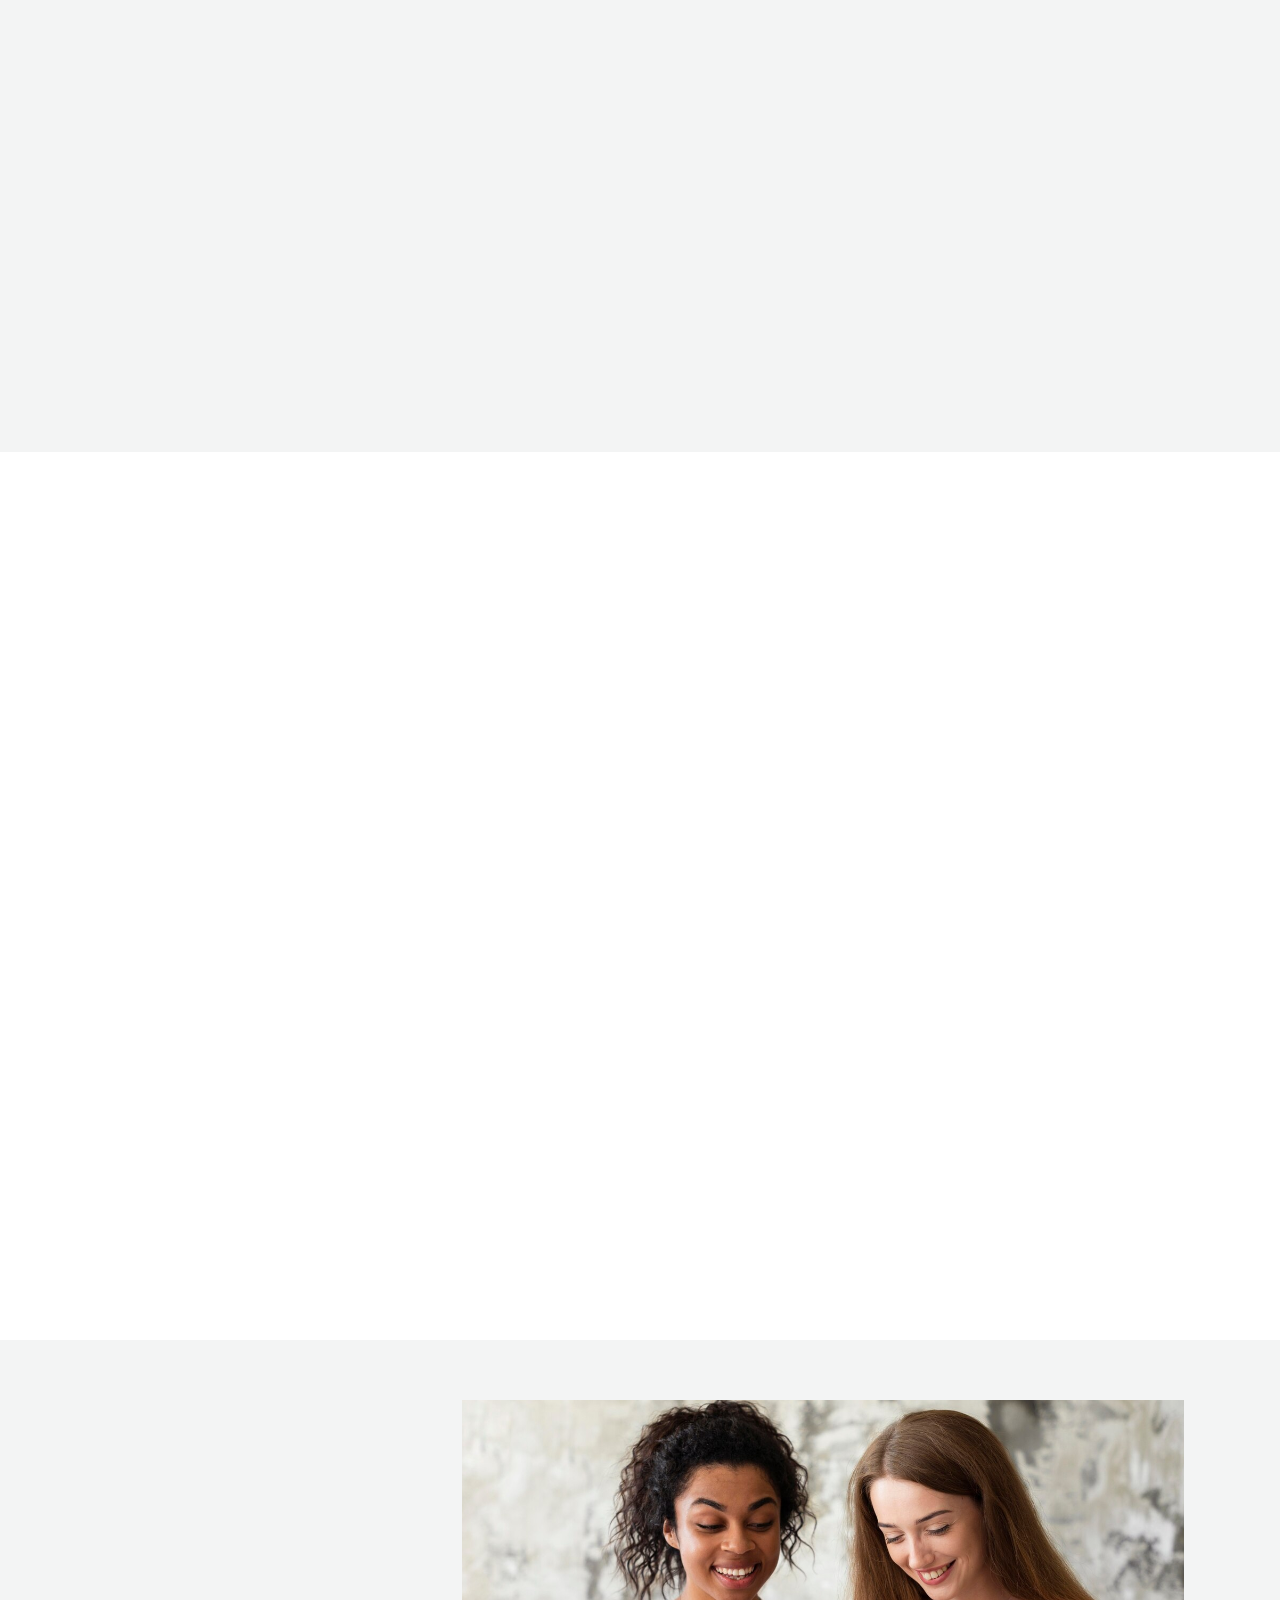
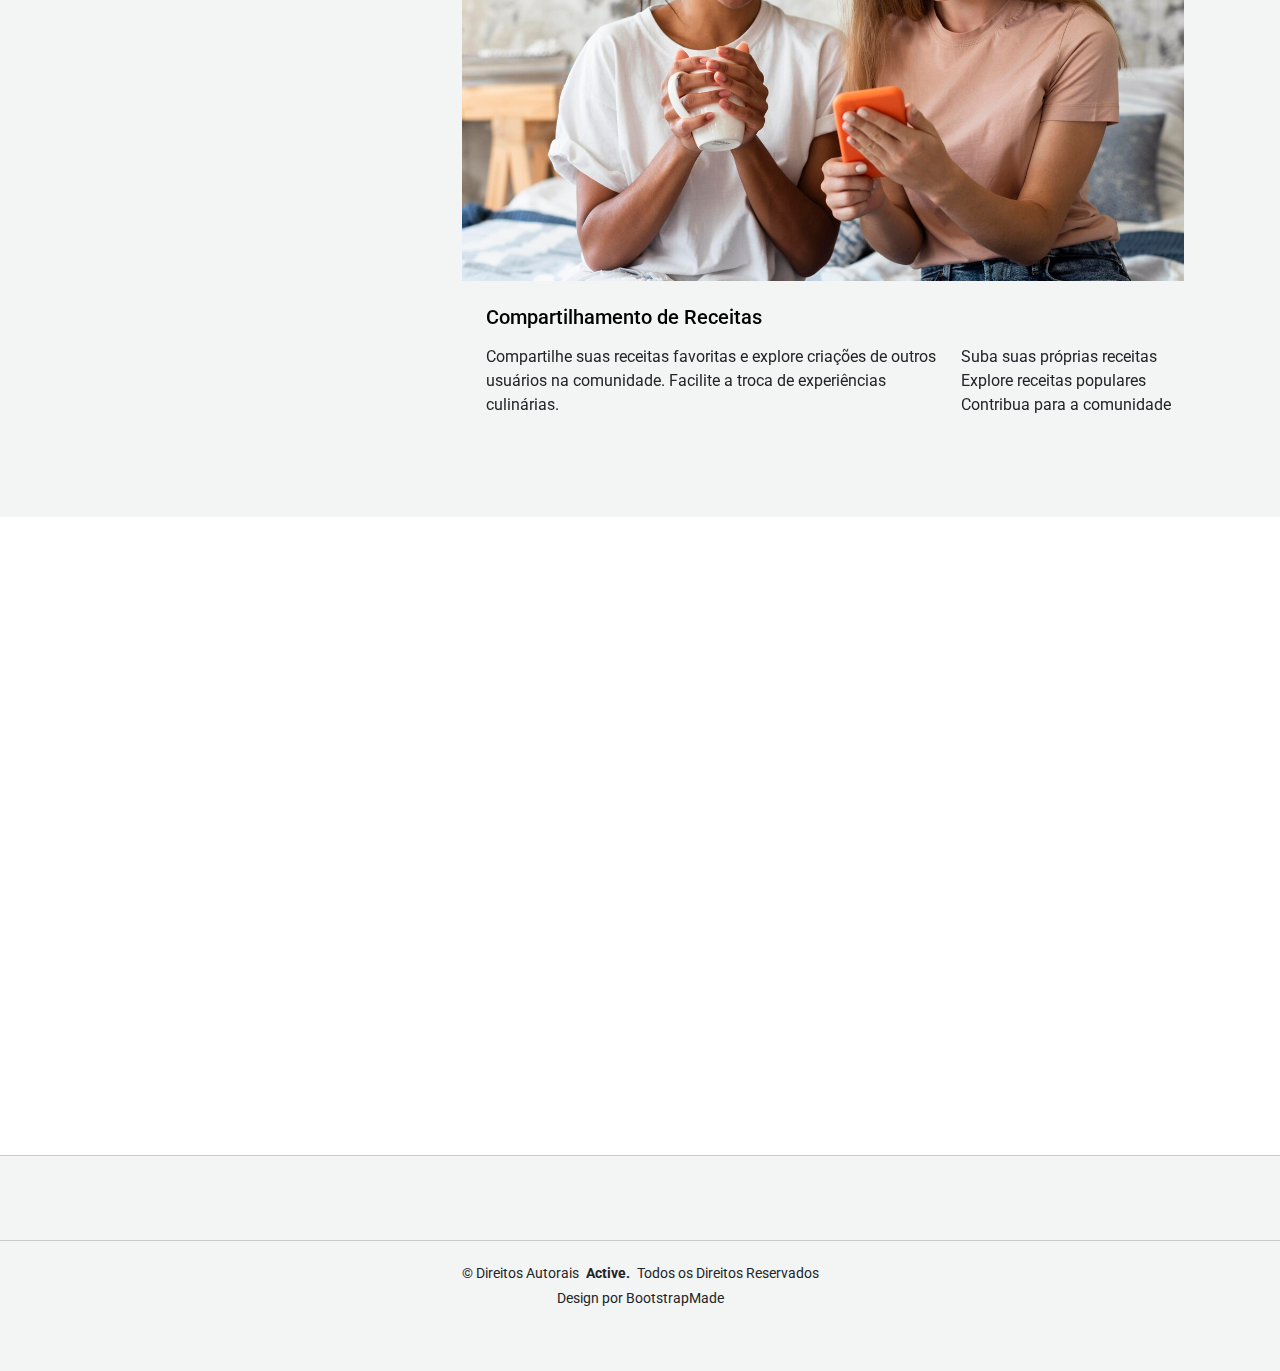
==== commit 620ebc22: "add link port" ====
--- a/index.html
+++ b/index.html
@@ -52,7 +52,7 @@
           <li><a href="index.html" class="active">Home</a></li>
           <li><a href="about.html">Sobre</a></li>
           <li><a href="services.html">Nosso Produto</a></li>
-          <!-- <li><a href="portfolio.html">Portfolio</a></li> -->
+          <li><a href="portfolio.html">Portfolio</a></li>
           <li><a href="team.html">Time</a></li>
           <!-- <li><a href="blog.html">Blog</a></li> -->
           <!-- <li class="dropdown"><a href="#"><span>Dropdown</span> <i class="bi bi-chevron-down toggle-dropdown"></i></a>
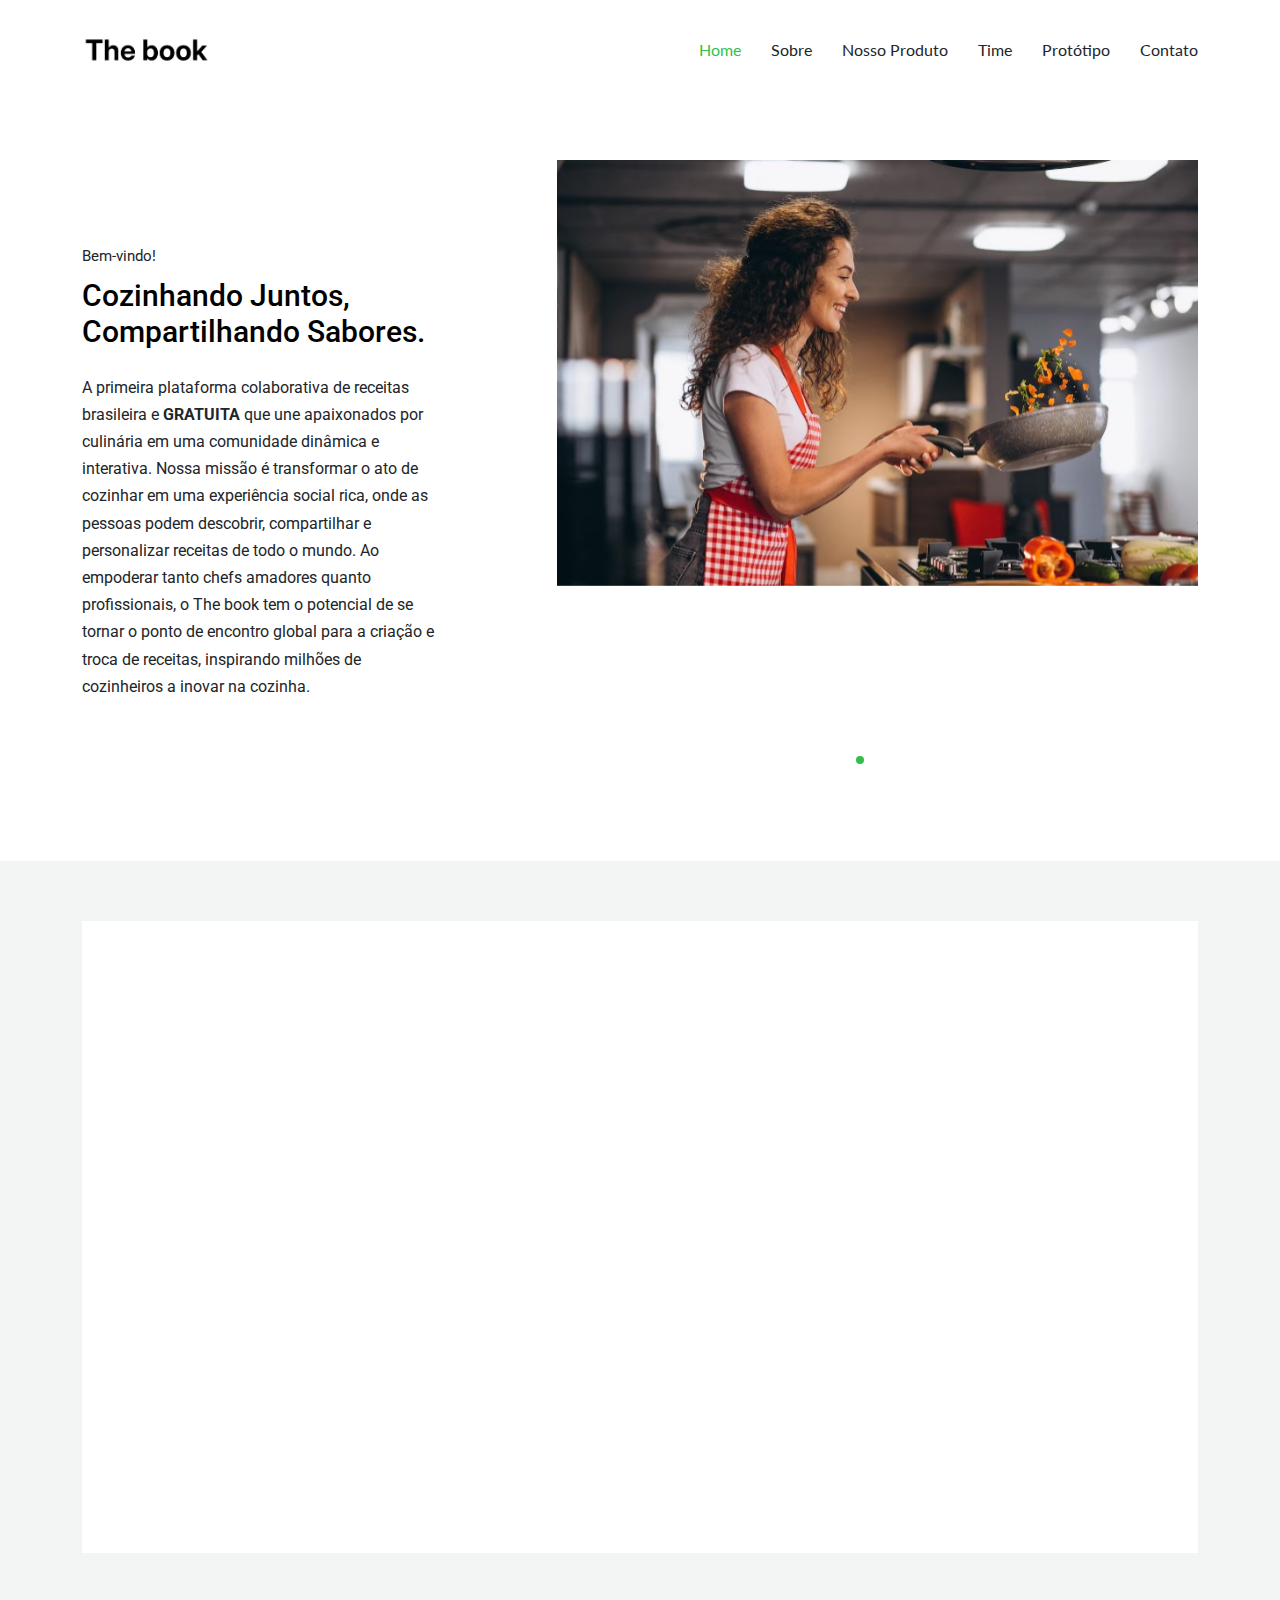
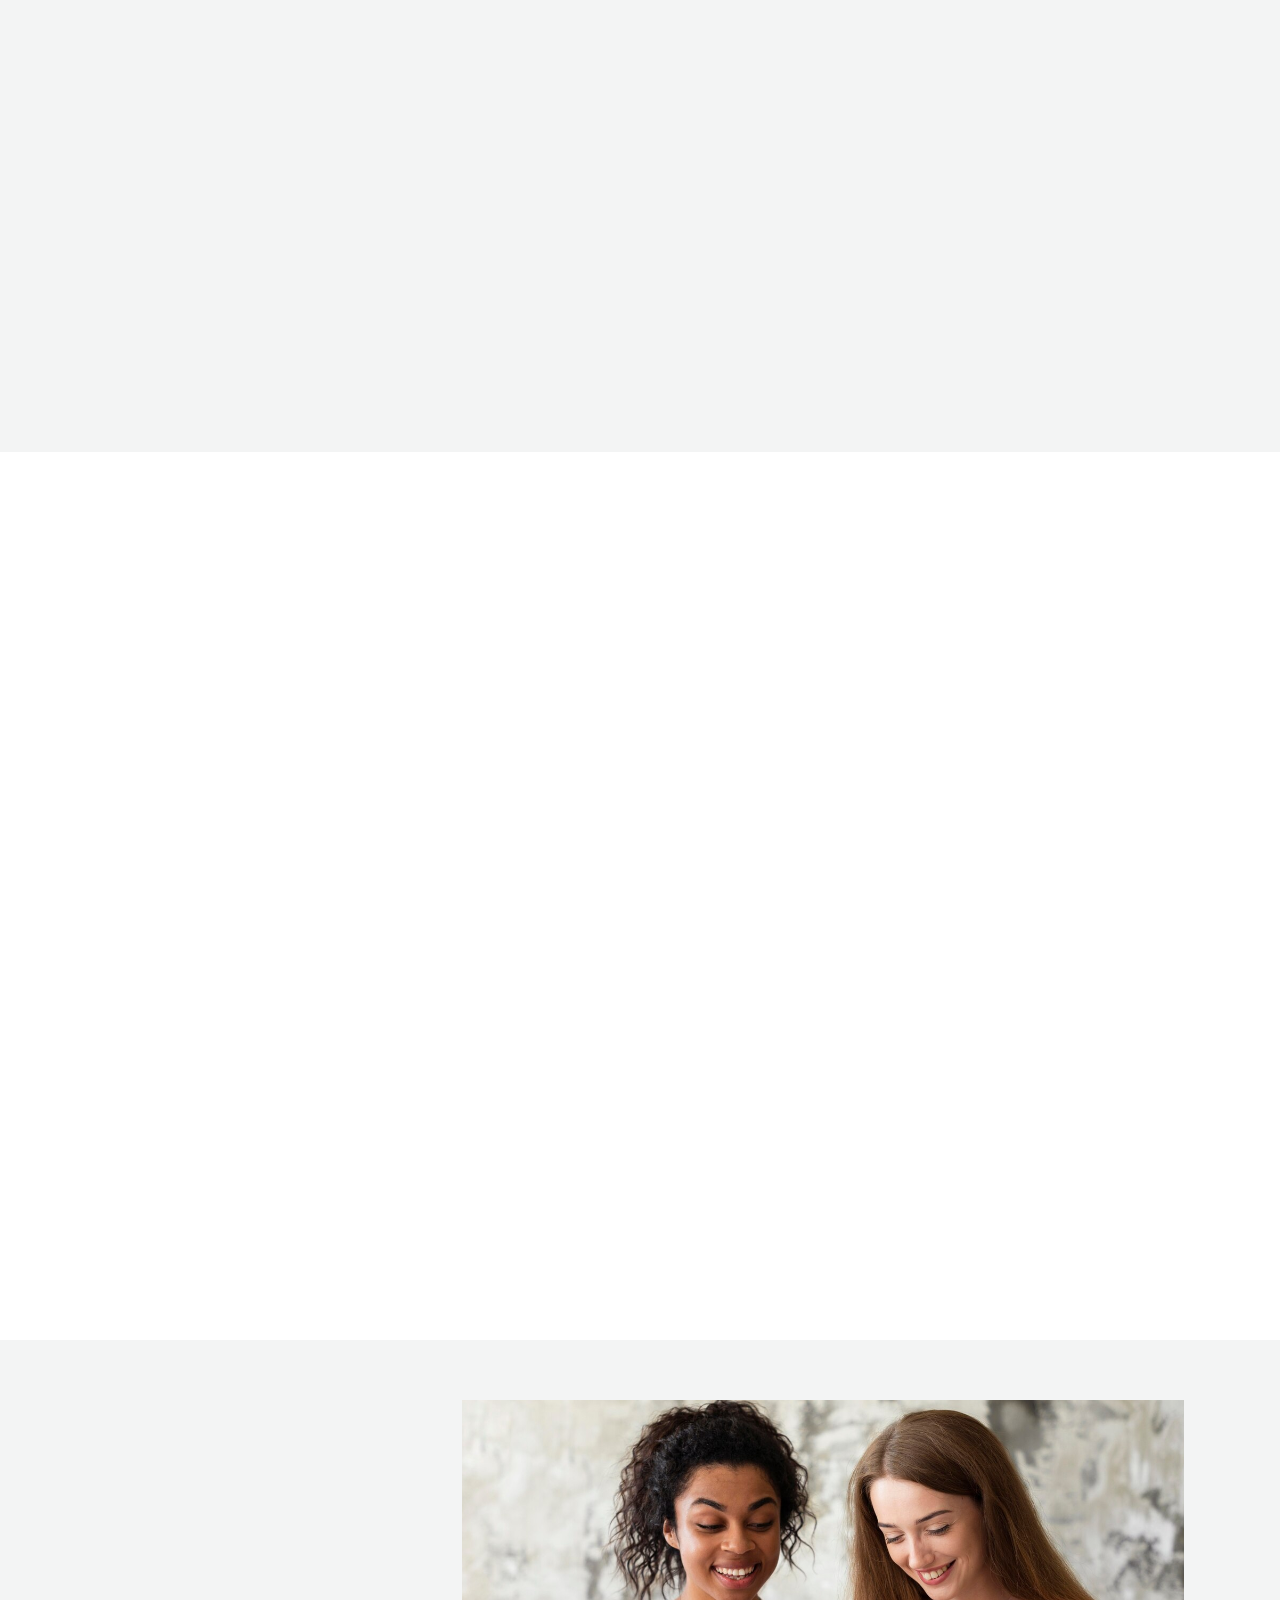
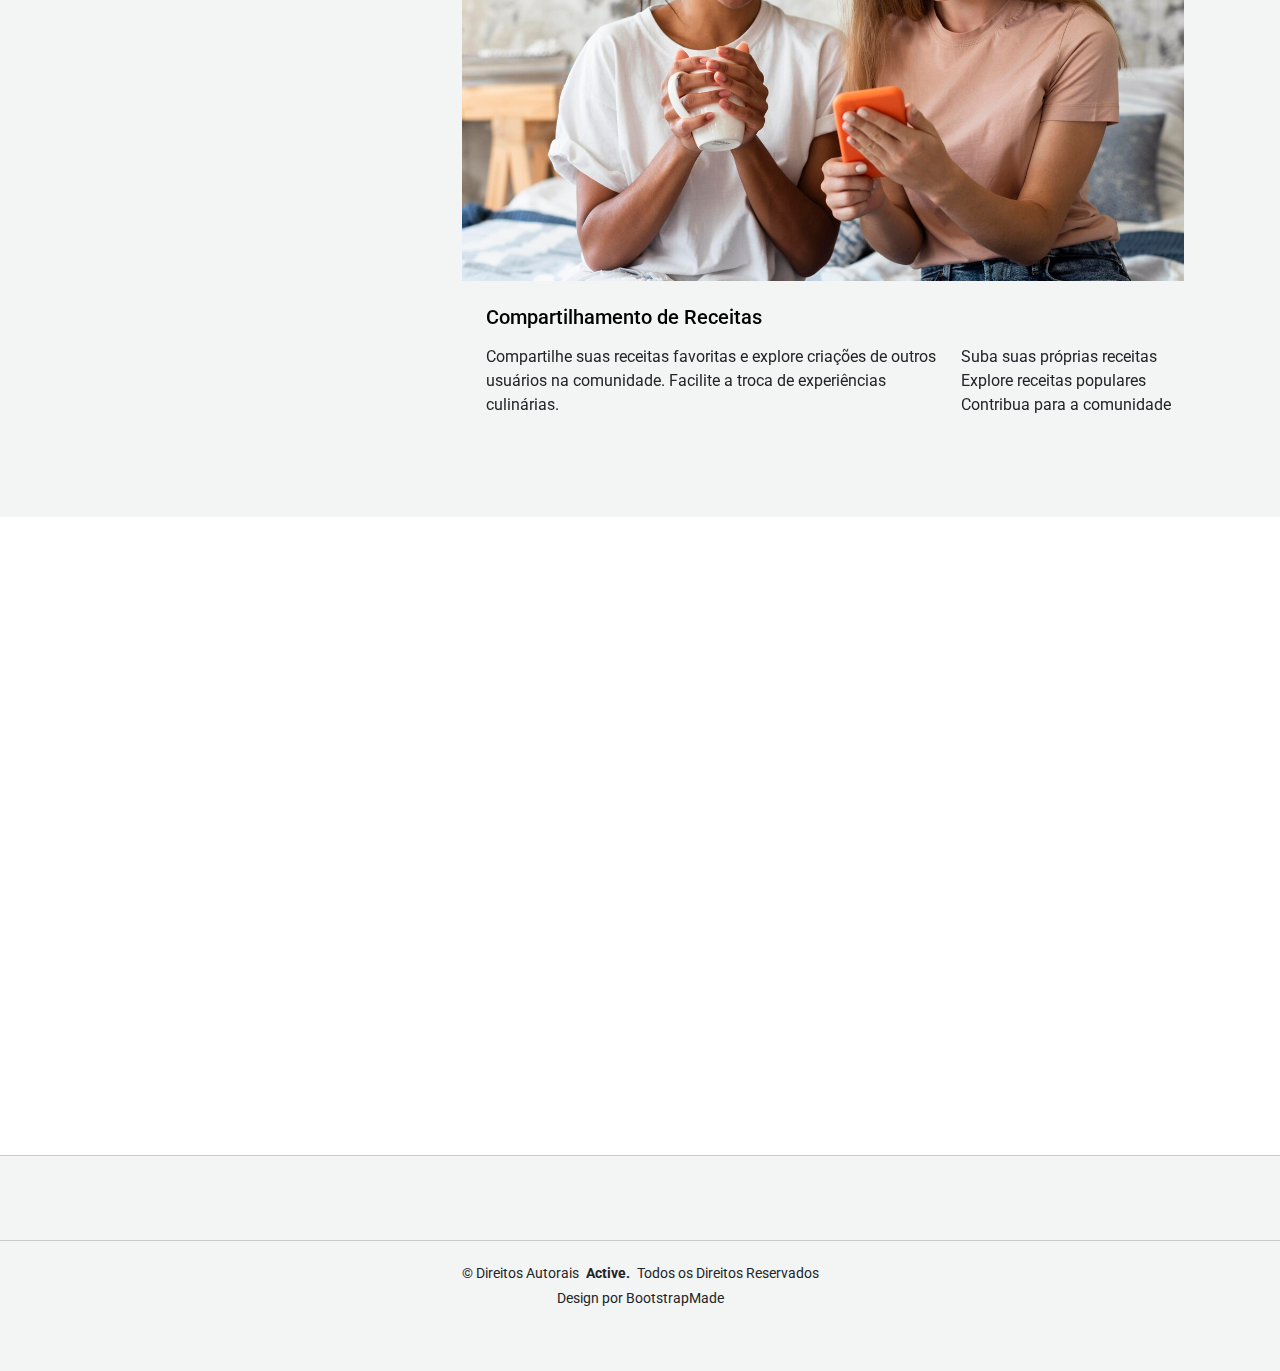
==== commit 847ec915: "add portotip" ====
--- a/index.html
+++ b/index.html
@@ -52,7 +52,7 @@
           <li><a href="index.html" class="active">Home</a></li>
           <li><a href="about.html">Sobre</a></li>
           <li><a href="services.html">Nosso Produto</a></li>
-          <li><a href="portfolio.html">Portfolio</a></li>
+          <!-- <li><a href="portfolio.html">Portfolio</a></li> -->
           <li><a href="team.html">Time</a></li>
           <!-- <li><a href="blog.html">Blog</a></li> -->
           <!-- <li class="dropdown"><a href="#"><span>Dropdown</span> <i class="bi bi-chevron-down toggle-dropdown"></i></a>
@@ -72,7 +72,7 @@
               <li><a href="#">Dropdown 4</a></li>
             </ul>
           </li> -->
-          <!-- <li><a href="https://www.figma.com/proto/4JEtyjzMH4UanCsVSwbmLg/The-Book?node-id=1-118&node-type=canvas&t=PgamrGBwio6nXZez-1&scaling=min-zoom&content-scaling=fixed&page-id=0%3A1&starting-point-node-id=1%3A118">Protótipo</a></li> -->
+          <li><a href="https://www.figma.com/proto/4JEtyjzMH4UanCsVSwbmLg/The-Book?node-id=1-118&node-type=canvas&t=PgamrGBwio6nXZez-1&scaling=min-zoom&content-scaling=fixed&page-id=0%3A1&starting-point-node-id=1%3A118">Protótipo</a></li>
           <li><a href="contact.html">Contato</a></li>
         </ul>
         <i class="mobile-nav-toggle d-xl-none bi bi-list"></i>
